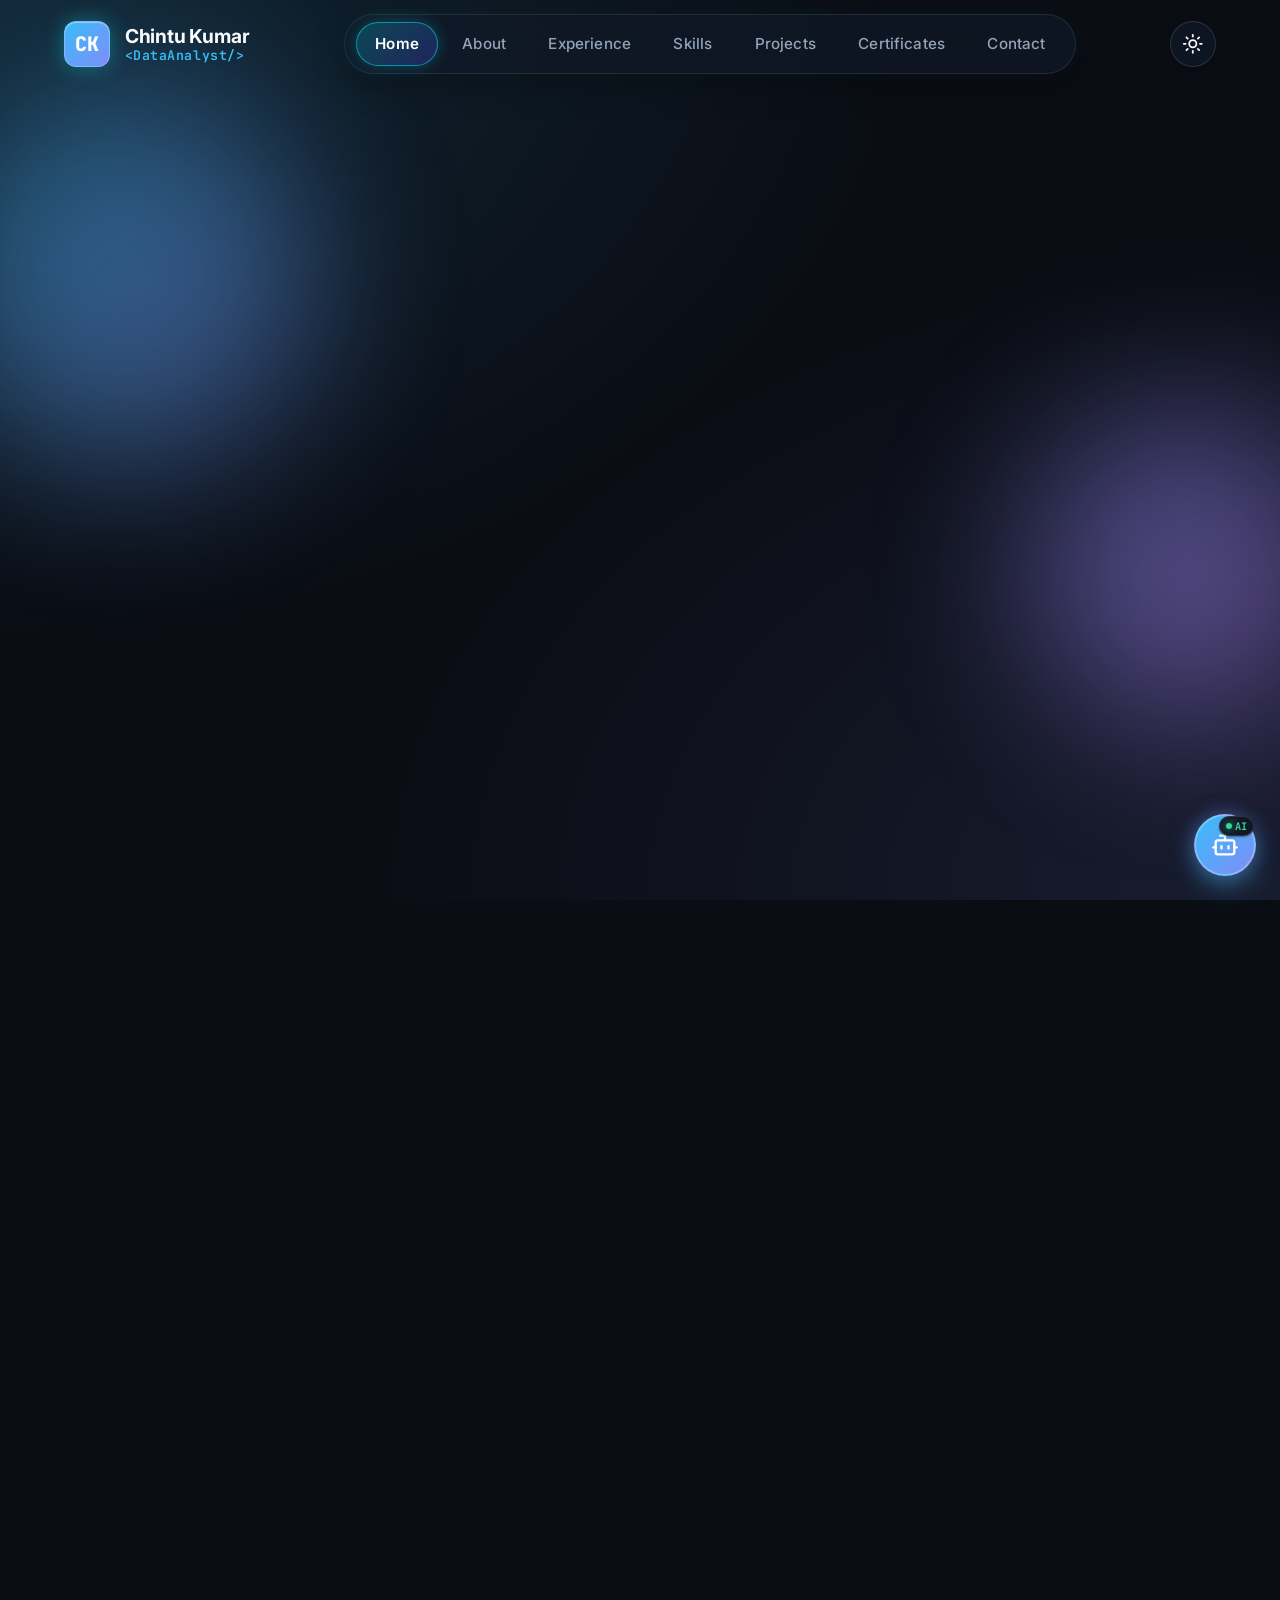
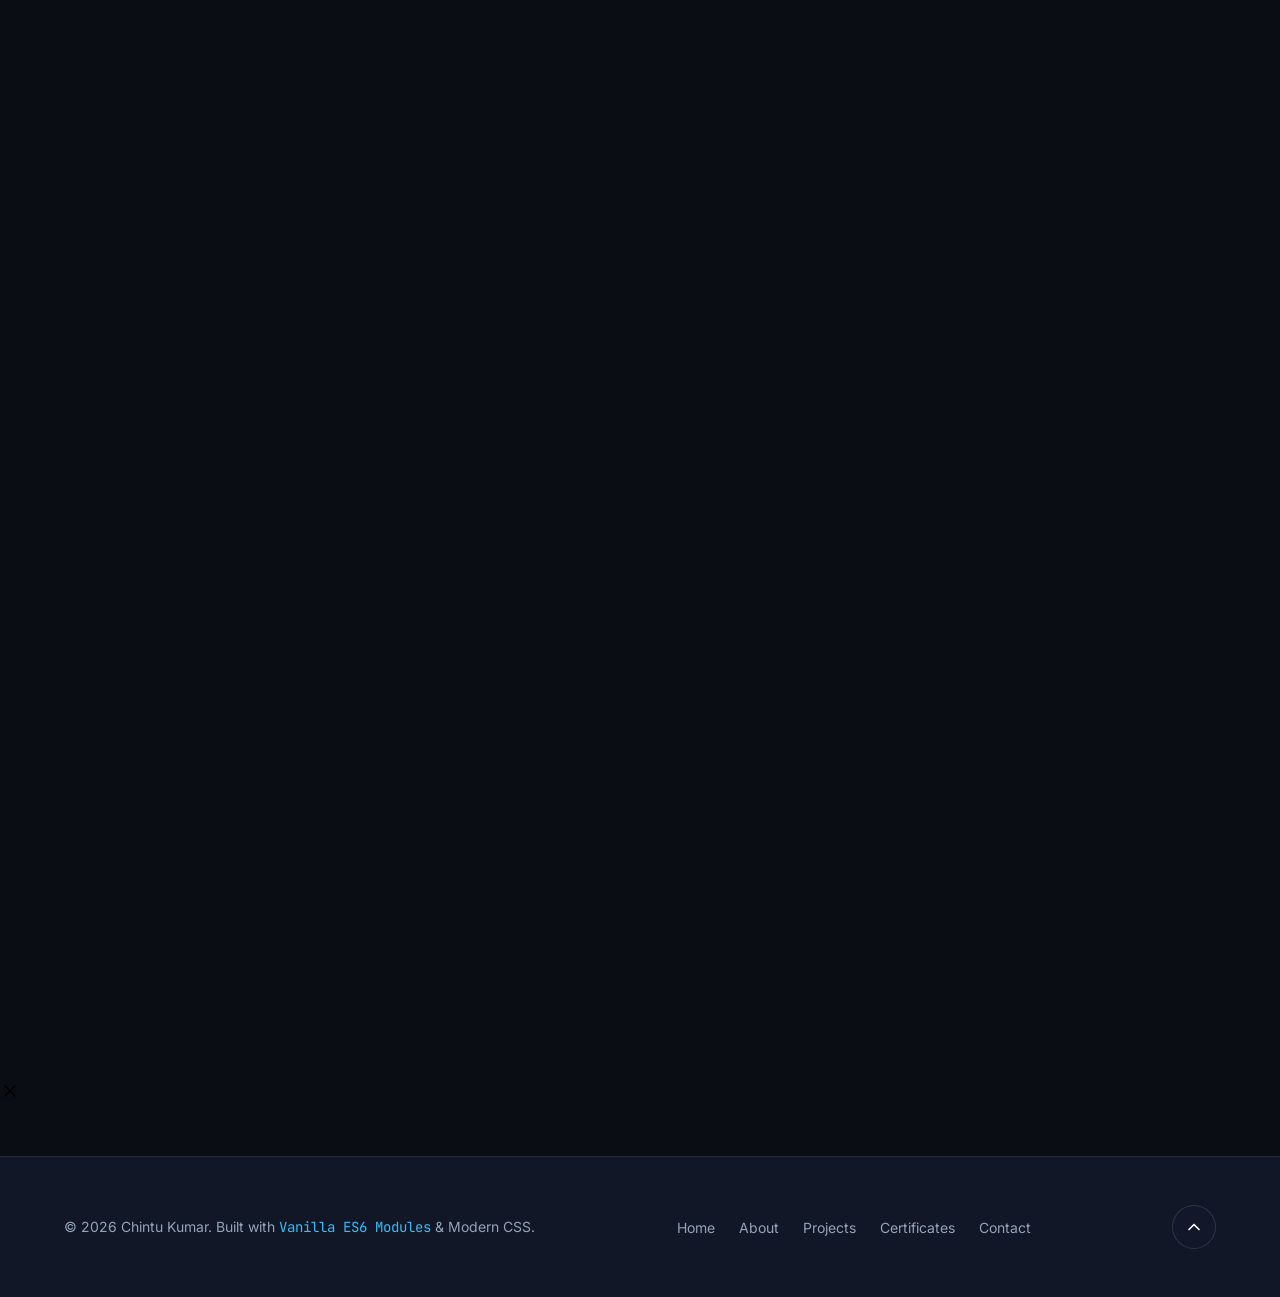
==== index.html @ d0e740e8 "Initial commit via Netlify [skip ci]" ====
<!DOCTYPE html>
<html lang="en" data-theme="dark">
<head>
  <meta charset="UTF-8">
  <meta name="viewport" content="width=device-width, initial-scale=1.0">
  <meta name="description" content="Chintu Kumar - Aspiring Data Analyst Portfolio, Verified Certifications & Interactive ATS Resume. Python, SQL, Power BI, Excel, EDA & Machine Learning.">
  <title>Chintu Kumar | Aspiring Data Analyst</title>
  
  <!-- Google Fonts: Inter & JetBrains Mono for modern typography -->
  <link rel="preconnect" href="https://fonts.googleapis.com">
  <link rel="preconnect" href="https://fonts.gstatic.com" crossorigin>
  <link href="https://fonts.googleapis.com/css2?family=Inter:wght@400;500;600;700;900&family=JetBrains+Mono:wght@400;500;700&display=swap" rel="stylesheet">

  <!-- Master Stylesheet (Aggregates all modular CSS files) -->
  <link rel="stylesheet" href="css/main.css">
</head>
<body>

  <!-- Full-Screen Ambient 3D Particle Constellation Background -->
  <canvas id="bg-3d-canvas" aria-hidden="true"></canvas>

  <!-- Ambient Glow Orbs -->
  <div class="glow-orb glow-orb-1" aria-hidden="true"></div>
  <div class="glow-orb glow-orb-2" aria-hidden="true"></div>

  <!-- ======================================================================
       HEADER & NAVIGATION BAR
       ====================================================================== -->
  <header class="header">
    <div class="container nav-container">
      <a href="#hero" class="brand" aria-label="Chintu Kumar Portfolio Home">
        <div class="brand-icon">CK</div>
        <div class="brand-title">
          <span>Chintu Kumar</span>
          <span>&lt;DataAnalyst/&gt;</span>
        </div>
      </a>

      <!-- Desktop Navigation -->
      <nav aria-label="Main Navigation">
        <ul class="nav-menu">
          <li><a href="#hero" class="nav-link active">Home</a></li>
          <li><a href="#about" class="nav-link">About</a></li>
          <li><a href="#experience" class="nav-link">Experience</a></li>
          <li><a href="#skills" class="nav-link">Skills</a></li>
          <li><a href="#projects" class="nav-link">Projects</a></li>
          <li><a href="#certificates" class="nav-link">Certificates</a></li>
          <li><a href="#contact" class="nav-link">Contact</a></li>
        </ul>
      </nav>

      <!-- Action buttons -->
      <div class="header-actions">
        <!-- Theme Switcher Button -->
        <button id="theme-toggle-btn" class="theme-toggle-btn" aria-label="Toggle dark/light theme" title="Toggle theme">
          <svg class="icon-sun" xmlns="http://www.w3.org/2000/svg" viewBox="0 0 24 24" fill="none" stroke="currentColor" stroke-width="2" stroke-linecap="round" stroke-linejoin="round"><circle cx="12" cy="12" r="4"/><path d="M12 2v2"/><path d="M12 20v2"/><path d="m4.93 4.93 1.41 1.41"/><path d="m17.66 17.66 1.41 1.41"/><path d="M2 12h2"/><path d="M20 12h2"/><path d="m6.34 17.66-1.41 1.41"/><path d="m19.07 4.93-1.41 1.41"/></svg>
          <svg class="icon-moon" xmlns="http://www.w3.org/2000/svg" viewBox="0 0 24 24" fill="none" stroke="currentColor" stroke-width="2" stroke-linecap="round" stroke-linejoin="round"><path d="M12 3a6 6 0 0 0 9 9 9 9 0 1 1-9-9Z"/></svg>
        </button>

        <!-- Mobile Menu Toggle Button -->
        <button id="mobile-toggle-btn" class="mobile-toggle-btn" aria-label="Toggle navigation menu" aria-expanded="false">
          <svg xmlns="http://www.w3.org/2000/svg" viewBox="0 0 24 24" fill="none" stroke="currentColor" stroke-width="2" stroke-linecap="round" stroke-linejoin="round"><line x1="4" x2="20" y1="12" y2="12"/><line x1="4" x2="20" y1="6" y2="6"/><line x1="4" x2="20" y1="18" y2="18"/></svg>
        </button>
      </div>
    </div>

    <!-- Mobile Navigation Drawer -->
    <div id="mobile-drawer" class="mobile-drawer" aria-label="Mobile Navigation">
      <a href="#hero" class="nav-link">Home</a>
      <a href="#about" class="nav-link">About</a>
      <a href="#experience" class="nav-link">Experience</a>
      <a href="#skills" class="nav-link">Skills</a>
      <a href="#projects" class="nav-link">Projects</a>
      <a href="#certificates" class="nav-link">Certificates</a>
      <a href="#contact" class="nav-link">Contact</a>
    </div>
  </header>

  <main>
    <!-- ====================================================================
         HERO SECTION WITH 3D TILT & ANALYTICS VISUALS
         ==================================================================== -->
    <section id="hero" class="hero">
      <div class="container">
        <div class="hero-grid">
          <!-- Left: Text & CTAs -->
          <div class="hero-content reveal">
            <div class="hero-status-badge">
              <span class="pulse-dot" aria-hidden="true"></span>
              <span id="hero-status-text">Available for Data Analyst Roles</span>
            </div>

            <h1 class="hero-title">
              Hi, I'm <span id="hero-name" class="gradient-text">Chintu Kumar</span>
            </h1>

            <div class="hero-typewriter-container">
              <span>I am an&nbsp;</span>
              <span id="typewriter-text" class="gradient-text-alt">Aspiring Data Analyst</span>
              <span class="typed-cursor" aria-hidden="true">|</span>
            </div>

            <p id="hero-bio" class="hero-description">
              B.Tech Computer Science (AI & DS) student with a strong foundation in Python, SQL, Excel, and Power BI. Skilled in data cleaning, exploratory data analysis, and dashboard development.
            </p>

            <div class="hero-cta-group">
              <a href="#projects" class="btn btn-primary">
                <span>View Analytics Projects</span>
                <svg width="18" height="18" viewBox="0 0 24 24" fill="none" stroke="currentColor" stroke-width="2" stroke-linecap="round" stroke-linejoin="round"><path d="M5 12h14"/><path d="m12 5 7 7-7 7"/></svg>
              </a>
              <a href="#certificates" class="btn btn-secondary">
                <svg width="18" height="18" viewBox="0 0 24 24" fill="none" stroke="currentColor" stroke-width="2" stroke-linecap="round" stroke-linejoin="round"><circle cx="12" cy="8" r="6"/><path d="M15.477 12.89 17 22l-5-3-5 3 1.523-9.11"/></svg>
                <span>Verified Credentials</span>
              </a>
              <button class="btn btn-outline trigger-resume-modal" title="View interactive resume in fullscreen viewer">
                <svg width="18" height="18" viewBox="0 0 24 24" fill="none" stroke="currentColor" stroke-width="2" stroke-linecap="round" stroke-linejoin="round"><path d="M14.5 2H6a2 2 0 0 0-2 2v16a2 2 0 0 0 2 2h12a2 2 0 0 0 2-2V7.5L14.5 2z"/><polyline points="14 2 14 8 20 8"/><line x1="16" x2="8" y1="13" y2="13"/><line x1="16" x2="8" y1="17" y2="17"/><line x1="10" x2="8" y1="9" y2="9"/></svg>
                <span>View Resume</span>
              </button>
            </div>

            <div class="hero-socials dynamic-socials">
              <!-- Injected by JavaScript main.js -->
            </div>
          </div>

          <!-- Right: Interactive 3D WebGL Cyber Data Core Stage -->
          <div class="hero-visual reveal reveal-delay-2">
            <div class="floating-3d-tag">
              <span class="pulse-dot" style="background-color: var(--accent-cyan);"></span>
              <span>Interactive 3D WebGL</span>
            </div>

            <div class="hero-3d-container glow-border-3d" id="hero-3d-stage">
              <!-- 3D Header HUD Bar -->
              <div class="hero-3d-hud-header">
                <div class="hero-3d-status">
                  <span class="pulse-dot"></span>
                  <span>3D Cyber Data Core</span>
                </div>
                <div class="hero-3d-tag">Python • SQL • Power BI</div>
              </div>

              <!-- 3D Canvas Viewport -->
              <div class="hero-3d-canvas-wrapper" title="Click and drag to rotate the 3D core in real-time">
                <canvas id="hero-3d-canvas"></canvas>
                <div class="hero-3d-hint">Drag to rotate in 3D</div>

                <!-- 3D Interactive Controls -->
                <div class="hero-3d-controls">
                  <button id="btn-3d-rotate" class="hero-3d-btn active" title="Toggle Auto-Spin">
                    <svg width="14" height="14" viewBox="0 0 24 24" fill="none" stroke="currentColor" stroke-width="2"><path d="M21.5 2v6h-6M21.34 15.57a10 10 0 1 1-.57-8.38l5.67-5.67"/></svg>
                    <span>Auto-Spin: ON</span>
                  </button>
                  <button id="btn-3d-wireframe" class="hero-3d-btn" title="Toggle Wireframe Mode">
                    <svg width="14" height="14" viewBox="0 0 24 24" fill="none" stroke="currentColor" stroke-width="2"><polygon points="12 2 2 7 12 12 22 7 12 2"/><polyline points="2 17 12 22 22 17"/><polyline points="2 12 12 17 22 12"/></svg>
                    <span>Wireframe</span>
                  </button>
                  <button id="btn-3d-pulse" class="hero-3d-btn" title="Send Data Energy Pulse">
                    <svg width="14" height="14" viewBox="0 0 24 24" fill="none" stroke="currentColor" stroke-width="2"><polygon points="13 2 3 14 12 14 11 22 21 10 12 10 13 2"/></svg>
                    <span>Pulse</span>
                  </button>
                  <button id="btn-3d-reset" class="hero-3d-btn" title="Reset 3D Orientation">
                    <svg width="14" height="14" viewBox="0 0 24 24" fill="none" stroke="currentColor" stroke-width="2"><path d="M3 12a9 9 0 1 0 9-9 9.75 9.75 0 0 0-6.74 2.74L3 8"/><path d="M3 3v5h5"/></svg>
                    <span>Reset</span>
                  </button>
                </div>
              </div>

              <!-- Live Telemetry KPI Metrics -->
              <div class="hero-3d-kpis">
                <div class="hero-3d-kpi-item">
                  <div class="hero-3d-kpi-val">100+</div>
                  <div class="hero-3d-kpi-lbl">SQL Queries</div>
                </div>
                <div class="hero-3d-kpi-item">
                  <div class="hero-3d-kpi-val">10K+</div>
                  <div class="hero-3d-kpi-lbl">Rows Analyzed</div>
                </div>
                <div class="hero-3d-kpi-item">
                  <div class="hero-3d-kpi-val">50K+</div>
                  <div class="hero-3d-kpi-lbl">Raw Data Cleaned</div>
                </div>
              </div>
            </div>

            <div class="hero-sub-kpi-badge floating-3d-badge">
              <span class="pulse-dot" style="background-color: var(--accent-violet);"></span>
              <span>EDA • RFM • DAX • Python Pipelines</span>
            </div>
          </div>
        </div>
      </div>
    </section>

    <!-- ====================================================================
         ABOUT SECTION WITH 3D VISUALS & RESUME ACTION WIDGET
         ==================================================================== -->
    <!-- ====================================================================
         ABOUT SECTION - UNBOXED, VISUAL DATA ARCHITECTURE
         ==================================================================== -->
    <!-- ====================================================================
         ABOUT SECTION - STREAMLINED & STRUCTURED
         ==================================================================== -->
    <section id="about" class="about">
      <div class="container">
        <div class="section-header reveal">
          <span class="section-tag">Profile Overview</span>
          <h2 class="section-title">About Me</h2>
          <p class="section-subtitle">Bridging raw data, statistical analysis, and executive decision-making.</p>
        </div>

        <div class="about-grid">
          <!-- Left Column: Biography & Fast Facts -->
          <div class="about-bio-col reveal">
            <div class="about-bio-card glow-border-3d" data-tilt data-tilt-max="5" data-tilt-scale="1.01">
              <h3 class="about-bio-heading">Analytical Thinker &amp; Problem Solver</h3>
              
              <p id="about-bio" class="about-bio-text">
                B.Tech Computer Science (AI &amp; Data Science) undergraduate at <strong>IIMT Engineering College</strong> with hands-on internship experience at <strong>Alfido Tech</strong>. Specialized in Python, SQL pipeline construction, exploratory data analysis (EDA), and interactive Power BI dashboard development. Passionate about automating data workflows, engineering RFM customer models, and translating complex datasets into clear, actionable business strategies.
              </p>

              <!-- Quick Info Badges Grid -->
              <div class="about-facts-grid">
                <div class="about-fact-item">
                  <span class="fact-icon">🎓</span>
                  <div class="fact-text">
                    <span class="fact-label">Degree</span>
                    <strong class="fact-val">B.Tech CSE (AI &amp; DS)</strong>
                  </div>
                </div>
                <div class="about-fact-item">
                  <span class="fact-icon">💼</span>
                  <div class="fact-text">
                    <span class="fact-label">Experience</span>
                    <strong class="fact-val">Data Analyst Intern</strong>
                  </div>
                </div>
                <div class="about-fact-item">
                  <span class="fact-icon">📍</span>
                  <div class="fact-text">
                    <span class="fact-label">Location</span>
                    <strong class="fact-val">Greater Noida / Delhi NCR</strong>
                  </div>
                </div>
                <div class="about-fact-item">
                  <span class="fact-icon">🚀</span>
                  <div class="fact-text">
                    <span class="fact-label">Availability</span>
                    <strong class="fact-val">Open for Roles / Remote</strong>
                  </div>
                </div>
              </div>

              <!-- Resume Action Buttons -->
              <div class="about-actions-row">
                <button class="btn btn-primary btn-sm trigger-resume-modal" title="View interactive ATS resume in fullscreen modal">
                  <svg width="15" height="15" viewBox="0 0 24 24" fill="none" stroke="currentColor" stroke-width="2"><path d="M14.5 2H6a2 2 0 0 0-2 2v16a2 2 0 0 0 2 2h12a2 2 0 0 0 2-2V7.5L14.5 2z"/><polyline points="14 2 14 8 20 8"/><line x1="16" x2="8" y1="13" y2="13"/><line x1="16" x2="8" y1="17" y2="17"/></svg>
                  <span>Interactive Resume</span>
                </button>
                <a href="assets/Chintu_Kumar_Data_Analyst_Resume.pdf" download="Chintu_Kumar_Data_Analyst_Resume.pdf" class="btn btn-outline btn-sm" title="Download official PDF resume">
                  <svg width="15" height="15" viewBox="0 0 24 24" fill="none" stroke="currentColor" stroke-width="2"><path d="M21 15v4a2 2 0 0 1-2 2H5a2 2 0 0 1-2-2v-4"/><polyline points="7 10 12 15 17 10"/><line x1="12" x2="12" y1="15" y2="3"/></svg>
                  <span>Download PDF</span>
                </a>
              </div>
            </div>
          </div>

          <!-- Right Column: 4 Analytical Focus Pillars -->
          <div class="about-pillars-col reveal reveal-delay-2">
            <div class="about-pillars-grid">
              <div class="pillar-card glow-border-3d" data-tilt data-tilt-max="8" data-tilt-scale="1.02">
                <div class="pillar-icon-wrap" style="color: var(--accent-cyan);">
                  <svg width="22" height="22" viewBox="0 0 24 24" fill="none" stroke="currentColor" stroke-width="2"><path d="M21 16V8a2 2 0 0 0-1-1.73l-7-4a2 2 0 0 0-2 0l-7 4A2 2 0 0 0 3 8v8a2 2 0 0 0 1 1.73l7 4a2 2 0 0 0 2 0l7-4A2 2 0 0 0 21 16z"/><polyline points="3.27 6.96 12 12.01 20.73 6.96"/><line x1="12" y1="22.08" x2="12" y2="12"/></svg>
                </div>
                <div>
                  <h4 class="pillar-title">Data Cleaning &amp; Wrangling</h4>
                  <p class="pillar-desc">Cleaning 50,000+ raw rows using Pandas &amp; NumPy, resolving null values, outliers, and automating ETL tasks.</p>
                </div>
              </div>

              <div class="pillar-card glow-border-3d" data-tilt data-tilt-max="8" data-tilt-scale="1.02">
                <div class="pillar-icon-wrap" style="color: var(--accent-emerald);">
                  <svg width="22" height="22" viewBox="0 0 24 24" fill="none" stroke="currentColor" stroke-width="2"><line x1="18" y1="20" x2="18" y2="10"/><line x1="12" y1="20" x2="12" y2="4"/><line x1="6" y1="20" x2="6" y2="14"/></svg>
                </div>
                <div>
                  <h4 class="pillar-title">Exploratory Analysis (EDA)</h4>
                  <p class="pillar-desc">Engineering RFM segmentation, customer lifetime metrics, and detecting high-value business trends.</p>
                </div>
              </div>

              <div class="pillar-card glow-border-3d" data-tilt data-tilt-max="8" data-tilt-scale="1.02">
                <div class="pillar-icon-wrap" style="color: var(--accent-violet);">
                  <svg width="22" height="22" viewBox="0 0 24 24" fill="none" stroke="currentColor" stroke-width="2"><rect x="3" y="3" width="18" height="18" rx="2"/><path d="M3 9h18"/><path d="M9 21V9"/></svg>
                </div>
                <div>
                  <h4 class="pillar-title">Power BI &amp; DAX Dashboards</h4>
                  <p class="pillar-desc">Architecting interactive multi-page dashboards, KPI scorecards, and DAX calculations (CALCULATE, SUMX, RANKX).</p>
                </div>
              </div>

              <div class="pillar-card glow-border-3d" data-tilt data-tilt-max="8" data-tilt-scale="1.02">
                <div class="pillar-icon-wrap" style="color: #f59e0b;">
                  <svg width="22" height="22" viewBox="0 0 24 24" fill="none" stroke="currentColor" stroke-width="2"><ellipse cx="12" cy="5" rx="9" ry="3"/><path d="M21 12c0 1.66-4 3-9 3s-9-1.34-9-3"/><path d="M3 5v14c0 1.66 4 3 9 3s9-1.34 9-3V5"/></svg>
                </div>
                <div>
                  <h4 class="pillar-title">SQL Querying &amp; Optimization</h4>
                  <p class="pillar-desc">Writing complex SQL queries with CTEs, window functions, and multi-table joins (100+ complex SQL queries solved).</p>
                </div>
              </div>
            </div>
          </div>
        </div>

        <!-- Integrated Key Metrics Strip -->
        <div id="stats-container" class="about-stats-strip reveal">
          <!-- Injected by JavaScript statsCounter.js -->
        </div>
      </div>
    </section>

    <!-- ====================================================================
         EXPERIENCE & EDUCATION TIMELINE
         ==================================================================== -->
    <section id="experience" class="timeline">
      <div class="container">
        <div class="section-header reveal">
          <span class="section-tag">Career &amp; Education</span>
          <h2 class="section-title">Experience &amp; Academic Background</h2>
          <p class="section-subtitle">Hands-on internships, dataset preprocessing pipelines, and continuous academic growth in AI &amp; Data Science.</p>
        </div>

        <div class="timeline-tabs reveal">
          <button class="timeline-tab-btn active" data-tab="experience">Work Experience</button>
          <button class="timeline-tab-btn" data-tab="education">Education &amp; Degrees</button>
        </div>

        <div id="timeline-items-container" class="timeline-container">
          <!-- Injected by JavaScript timeline.js -->
        </div>
      </div>
    </section>

    <!-- ====================================================================
         SKILLS SECTION
         ==================================================================== -->
    <section id="skills" class="skills">
      <div class="container">
        <div class="section-header reveal">
          <span class="section-tag">Technical Competencies</span>
          <h2 class="section-title">Skills &amp; Technologies</h2>
          <p class="section-subtitle">Core programming languages, data manipulation packages, and business intelligence suites.</p>
        </div>

        <div class="skills-filter-group reveal">
          <button class="skills-filter-btn active" data-category="all">All Skills</button>
          <button class="skills-filter-btn" data-category="frontend">Python &amp; SQL</button>
          <button class="skills-filter-btn" data-category="backend">BI &amp; Visualization</button>
          <button class="skills-filter-btn" data-category="devops">Databases &amp; ETL</button>
          <button class="skills-filter-btn" data-category="tools">Analytics &amp; Tools</button>
        </div>

        <div id="skills-grid" class="skills-grid">
          <!-- Injected by JavaScript skills.js -->
        </div>
      </div>
    </section>

    <!-- ====================================================================
         PROJECTS SHOWCASE SECTION
         ==================================================================== -->
    <section id="projects" class="projects">
      <div class="container">
        <div class="section-header reveal">
          <span class="section-tag">Portfolio Work</span>
          <h2 class="section-title">End-to-End Analytics Projects</h2>
          <p class="section-subtitle">Real-world business datasets analyzed using Python, SQL, Power BI, and statistical segmentation models.</p>
        </div>

        <div class="projects-filter-group reveal">
          <button class="projects-filter-btn active" data-category="all">All Projects</button>
          <button class="projects-filter-btn" data-category="fullstack">Python / Analytics</button>
          <button class="projects-filter-btn" data-category="frontend">SQL &amp; Power BI</button>
          <button class="projects-filter-btn" data-category="ai">EDA &amp; Funnels</button>
        </div>

        <div id="projects-grid" class="projects-grid">
          <!-- Injected by JavaScript projects.js -->
        </div>
      </div>
    </section>

    <!-- ====================================================================
         CERTIFICATIONS & ACHIEVEMENTS GALLERY
         ==================================================================== -->
    <section id="certificates" class="certificates">
      <div class="container">
        <div class="section-header reveal">
          <span class="section-tag">Credentials</span>
          <h2 class="section-title">Certifications &amp; Achievements</h2>
          <p class="section-subtitle">Verified professional credentials with official certificate IDs, QR verification, and accredited achievements.</p>
        </div>

        <!-- Certificate Category Filter Pills -->
        <div class="cert-filter-group reveal">
          <button class="cert-filter-btn active" data-category="all">All Credentials</button>
          <button class="cert-filter-btn" data-category="ai">AI &amp; Machine Learning</button>
          <button class="cert-filter-btn" data-category="analytics">Analytics &amp; BI</button>
          <button class="cert-filter-btn" data-category="sql">SQL &amp; Databases</button>
          <button class="cert-filter-btn" data-category="python">Python &amp; Data Science</button>
          <button class="cert-filter-btn" data-category="iot">IoT &amp; Engineering</button>
        </div>

        <div id="certificates-grid" class="certificates-grid">
          <!-- Injected by JavaScript certificates.js -->
        </div>
      </div>
    </section>

    <!-- ====================================================================
         CONTACT SECTION
         ==================================================================== -->
    <section id="contact" class="contact contact-section">
      <div class="container">
        <div class="section-header reveal">
          <span class="section-tag">Connect</span>
          <h2 class="section-title">Let's Discuss Data &amp; Opportunities</h2>
          <p class="section-subtitle">Looking for an enthusiastic Data Analyst ready to contribute immediately? Feel free to call, email, or message me!</p>
        </div>

        <div class="contact-grid">
          <!-- Contact Cards -->
          <div class="contact-info-cards reveal">
            <!-- Email card -->
            <div id="copy-email-card" class="contact-card" role="button" tabindex="0" title="Click to copy email address">
              <div class="contact-card-icon">
                <svg xmlns="http://www.w3.org/2000/svg" viewBox="0 0 24 24" fill="none" stroke="currentColor" stroke-width="2" stroke-linecap="round" stroke-linejoin="round"><rect width="20" height="16" x="2" y="4" rx="2"/><path d="m22 7-8.97 5.7a1.94 1.94 0 0 1-2.06 0L2 7"/></svg>
              </div>
              <div>
                <div class="contact-card-title">Email Address (Click to Copy)</div>
                <div id="contact-email-value" class="contact-card-value">chintukumaredu00@gmail.com</div>
              </div>
            </div>

            <!-- WhatsApp Instant Chat Card -->
            <a id="whatsapp-direct-card" href="https://wa.me/917763917713?text=Hi%20Chintu%2C%20I%20saw%20your%20data%20analytics%20portfolio%20and%20would%20like%20to%20connect%21" target="_blank" rel="noopener noreferrer" class="contact-card whatsapp-card" title="Click to chat directly on WhatsApp">
              <div class="contact-card-icon whatsapp-icon">
                <svg xmlns="http://www.w3.org/2000/svg" viewBox="0 0 24 24" fill="none" stroke="currentColor" stroke-width="2" stroke-linecap="round" stroke-linejoin="round"><path d="M21 11.5a8.38 8.38 0 0 1-.9 3.8 8.5 8.5 0 0 1-7.6 4.7 8.38 8.38 0 0 1-3.8-.9L3 21l1.9-5.7a8.38 8.38 0 0 1-.9-3.8 8.5 8.5 0 0 1 4.7-7.6 8.38 8.38 0 0 1 3.8-.9h.5a8.48 8.48 0 0 1 8 8v.5z"/><path d="M16.5 14.5c-.3.8-1.5 1.5-2.2 1.5-1.6 0-3.6-1.5-4.8-2.7s-2.7-3.2-2.7-4.8c0-.7.7-1.9 1.5-2.2.3-.1.7 0 .9.3l1.1 1.7c.2.3.1.7-.1.9l-.6.6c.6 1.1 1.5 2 2.6 2.6l.6-.6c.2-.2.6-.3.9-.1l1.7 1.1c.3.2.4.6.3.9z"/></svg>
              </div>
              <div>
                <div class="contact-card-title">WhatsApp (Instant Chat &amp; Call)</div>
                <div id="contact-whatsapp-value" class="contact-card-value">+91 7763917713</div>
                <span class="whatsapp-status-badge">⚡ Instant Reply &bull; Online</span>
              </div>
            </a>

            <!-- Phone card -->
            <div id="copy-phone-card" class="contact-card" role="button" tabindex="0" title="Click to copy phone number">
              <div class="contact-card-icon">
                <svg xmlns="http://www.w3.org/2000/svg" viewBox="0 0 24 24" fill="none" stroke="currentColor" stroke-width="2" stroke-linecap="round" stroke-linejoin="round"><path d="M22 16.92v3a2 2 0 0 1-2.18 2 19.79 19.79 0 0 1-8.63-3.07 19.5 19.5 0 0 1-6-6 19.79 19.79 0 0 1-3.07-8.67A2 2 0 0 1 4.11 2h3a2 2 0 0 1 2 1.72 12.84 12.84 0 0 0 .7 2.81 2 2 0 0 1-.45 2.11L8.09 9.91a16 16 0 0 0 6 6l1.27-1.27a2 2 0 0 1 2.11-.45 12.84 12.84 0 0 0 2.81.7A2 2 0 0 1 22 16.92z"/></svg>
              </div>
              <div>
                <div class="contact-card-title">Direct Phone (Click to Copy)</div>
                <div id="contact-phone-value" class="contact-card-value">+91 7763917713</div>
              </div>
            </div>

            <!-- Location card -->
            <div class="contact-card">
              <div class="contact-card-icon">
                <svg xmlns="http://www.w3.org/2000/svg" viewBox="0 0 24 24" fill="none" stroke="currentColor" stroke-width="2" stroke-linecap="round" stroke-linejoin="round"><path d="M20 10c0 6-8 12-8 12s-8-6-8-12a8 8 0 0 1 16 0Z"/><circle cx="12" cy="10" r="3"/></svg>
              </div>
              <div>
                <div class="contact-card-title">Location</div>
                <div id="contact-location-value" class="contact-card-value">Greater Noida / Delhi NCR, India (Open to Remote)</div>
              </div>
            </div>

            <!-- Social Networks card -->
            <div class="contact-card">
              <div class="contact-card-icon">
                <svg xmlns="http://www.w3.org/2000/svg" viewBox="0 0 24 24" fill="none" stroke="currentColor" stroke-width="2" stroke-linecap="round" stroke-linejoin="round"><path d="M15 3h6v6"/><path d="M10 14 21 3"/><path d="M18 13v6a2 2 0 0 1-2 2H5a2 2 0 0 1-2-2V8a2 2 0 0 1 2-2h6"/></svg>
              </div>
              <div>
                <div class="contact-card-title">Profiles &amp; Repositories</div>
                <div class="hero-socials dynamic-socials" style="margin-top: 8px;"></div>
              </div>
            </div>
          </div>

          <!-- Interactive Contact Form -->
          <div class="contact-form-card reveal reveal-delay-2">
            <div class="contact-form-badge">
              <span class="whatsapp-live-dot"></span>
              <span>Instant Delivery &bull; Phone Push &bull; WhatsApp +91 7763917713</span>
            </div>
            <h3 class="contact-form-title">Send a Direct Inquiry</h3>
            <p class="contact-form-desc">Fill in your message below. It will be dispatched immediately to Chintu's phone &amp; email, and also opens in WhatsApp so you can connect directly!</p>

            <form id="contact-form" action="https://wa.me/917763917713" method="GET" target="_blank" novalidate>
              <input type="hidden" name="text" id="whatsapp-formatted-text" value="">

              <div class="form-row">
                <div class="form-group">
                  <label for="contact-name" class="form-label">Your Name</label>
                  <input type="text" id="contact-name" class="form-input" placeholder="e.g. Hiring Manager">
                  <span id="contact-name-error" class="form-error-msg"></span>
                </div>
                <div class="form-group">
                  <label for="contact-email" class="form-label">Your Email</label>
                  <input type="email" id="contact-email" class="form-input" placeholder="recruiter@company.com">
                  <span id="contact-email-error" class="form-error-msg"></span>
                </div>
              </div>

              <div class="form-group">
                <label for="contact-subject" class="form-label">Subject</label>
                <input type="text" id="contact-subject" class="form-input" placeholder="Data Analyst Role / Project Collaboration">
                <span id="contact-subject-error" class="form-error-msg"></span>
              </div>

              <div class="form-group">
                <label for="contact-message" class="form-label">Your Message</label>
                <textarea id="contact-message" class="form-textarea" placeholder="Write your message here, or leave blank for a quick greeting..."></textarea>
                <span id="contact-message-error" class="form-error-msg"></span>
              </div>

              <button type="submit" id="contact-submit-btn" class="btn btn-primary form-submit-btn whatsapp-submit-btn">
                <svg width="20" height="20" viewBox="0 0 24 24" fill="none" stroke="currentColor" stroke-width="2" stroke-linecap="round" stroke-linejoin="round"><line x1="22" y1="2" x2="11" y2="13"/><polygon points="22 2 15 22 11 13 2 9 22 2"/></svg>
                <span>Send Message Direct to Chintu</span>
                <svg width="18" height="18" viewBox="0 0 24 24" fill="none" stroke="currentColor" stroke-width="2" stroke-linecap="round" stroke-linejoin="round"><path d="m22 2-7 20-4-9-9-4Z"/><path d="M22 2 11 13"/></svg>
              </button>

              <div id="contact-status-card" class="contact-status-card" style="display: none;">
                <div class="status-card-header">
                  <span class="status-check-icon">✓</span>
                  <span>Message Dispatched Direct to Chintu!</span>
                </div>
                <p class="status-card-body">
                  Your inquiry has been sent directly to Chintu's phone and email (<strong>chintukumaredu00@gmail.com</strong>). You can also continue the chat directly on WhatsApp (+91 7763917713) below.
                </p>
                <div class="status-card-actions">
                  <a id="whatsapp-reopen-btn" href="https://wa.me/917763917713" target="_blank" rel="noopener noreferrer" class="status-action-btn">
                    💬 Continue in WhatsApp (+91 7763917713)
                  </a>
                </div>
              </div>

              <div class="whatsapp-security-note">
                <svg width="14" height="14" viewBox="0 0 24 24" fill="none" stroke="currentColor" stroke-width="2" stroke-linecap="round" stroke-linejoin="round"><path d="M12 22s8-4 8-10V5l-8-3-8 3v7c0 6 8 10 8 10z"/></svg>
                <span>Instantly delivers notification to Chintu's phone &amp; email, and opens WhatsApp.</span>
              </div>
            </form>
          </div>
        </div>
      </div>
    </section>
  </main>

  <!-- ======================================================================
       PROJECT QUICK-VIEW MODAL
       ====================================================================== -->
  <div id="project-modal" class="modal-backdrop" role="dialog" aria-modal="true" aria-labelledby="modal-title">
    <div class="modal-card">
      <button id="modal-close-btn" class="modal-close-btn" aria-label="Close dialog">
        <svg width="20" height="20" viewBox="0 0 24 24" fill="none" stroke="currentColor" stroke-width="2" stroke-linecap="round" stroke-linejoin="round"><path d="M18 6 6 18"/><path d="m6 6 12 12"/></svg>
      </button>
      <div id="modal-content-area">
        <!-- Injected dynamically by modal.js -->
      </div>
    </div>
  </div>

  <!-- ======================================================================
       INTERACTIVE CERTIFICATE VIEWER LIGHTBOX MODAL
       ====================================================================== -->
  <div id="certificate-viewer-modal" class="cert-modal-backdrop" role="dialog" aria-modal="true" aria-label="Certificate Details Lightbox">
    <div class="cert-modal-dialog">
      <button id="cert-modal-close-btn" class="cert-modal-close-btn" aria-label="Close certificate viewer" title="Close preview">
        <svg width="20" height="20" viewBox="0 0 24 24" fill="none" stroke="currentColor" stroke-width="2" stroke-linecap="round" stroke-linejoin="round"><path d="M18 6 6 18"/><path d="m6 6 12 12"/></svg>
      </button>
      <div id="cert-modal-content-area">
        <!-- Injected dynamically by certificateModal.js -->
      </div>
    </div>
  </div>

  <!-- ======================================================================
       FULLSCREEN RESUME DOCUMENT VIEWER MODAL
       ====================================================================== -->
  <div id="resume-viewer-modal" class="resume-modal-backdrop" role="dialog" aria-modal="true" aria-label="Fullscreen Resume Document Viewer">
    <!-- Fixed Toolbar with Zoom, Download PDF & Print -->
    <div class="resume-viewer-toolbar">
      <button id="resume-zoom-out-btn" class="viewer-tool-btn" title="Zoom Out">
        <svg width="14" height="14" viewBox="0 0 24 24" fill="none" stroke="currentColor" stroke-width="2" stroke-linecap="round" stroke-linejoin="round"><circle cx="11" cy="11" r="8"/><line x1="21" y1="21" x2="16.65" y2="16.65"/><line x1="8" y1="11" x2="14" y2="11"/></svg>
        <span>Zoom -</span>
      </button>
      <span id="resume-zoom-level-text" class="zoom-level-text">100%</span>
      <button id="resume-zoom-in-btn" class="viewer-tool-btn" title="Zoom In">
        <svg width="14" height="14" viewBox="0 0 24 24" fill="none" stroke="currentColor" stroke-width="2" stroke-linecap="round" stroke-linejoin="round"><circle cx="11" cy="11" r="8"/><line x1="21" y1="21" x2="16.65" y2="16.65"/><line x1="11" y1="8" x2="11" y2="14"/><line x1="8" y1="11" x2="14" y2="11"/></svg>
        <span>Zoom +</span>
      </button>
      <button id="resume-zoom-reset-btn" class="viewer-tool-btn" title="Reset Zoom to 100%">
        <svg width="14" height="14" viewBox="0 0 24 24" fill="none" stroke="currentColor" stroke-width="2" stroke-linecap="round" stroke-linejoin="round"><path d="M21 12a9 9 0 0 0-9-9 9.75 9.75 0 0 0-6.74 2.74L3 8"/><path d="M3 3v5h5"/><path d="M3 12a9 9 0 0 0 9 9 9.75 9.75 0 0 0 6.74-2.74L21 16"/><path d="M16 16h5v5"/></svg>
        <span>100%</span>
      </button>

      <button id="resume-fit-page-btn" class="viewer-tool-btn" title="Fit Entire 1-Page Resume on Screen">
        <svg width="14" height="14" viewBox="0 0 24 24" fill="none" stroke="currentColor" stroke-width="2" stroke-linecap="round" stroke-linejoin="round"><rect width="18" height="18" x="3" y="3" rx="2" ry="2"/><line x1="9" x1="15" y1="3" y2="3"/><line x1="9" x1="15" y1="21" y2="21"/></svg>
        <span>Fit 1-Page</span>
      </button>

      <a href="assets/Chintu_Kumar_Data_Analyst_Resume.pdf" download="Chintu_Kumar_Data_Analyst_Resume.pdf" class="viewer-tool-btn primary-cta" title="Download official PDF resume">
        <svg width="14" height="14" viewBox="0 0 24 24" fill="none" stroke="currentColor" stroke-width="2" stroke-linecap="round" stroke-linejoin="round"><path d="M21 15v4a2 2 0 0 1-2 2H5a2 2 0 0 1-2-2v-4"/><polyline points="7 10 12 15 17 10"/><line x1="12" x2="12" y1="15" y2="3"/></svg>
        <span>Download PDF</span>
      </a>

      <button id="modal-copy-ats-btn" class="viewer-tool-btn" title="Copy ATS Plain Text format to clipboard">
        <svg width="14" height="14" viewBox="0 0 24 24" fill="none" stroke="currentColor" stroke-width="2" stroke-linecap="round" stroke-linejoin="round"><rect width="14" height="14" x="8" y="8" rx="2" ry="2"/><path d="M4 16c-1.1 0-2-.9-2-2V4c0-1.1.9-2 2-2h10c1.1 0 2 .9 2 2"/></svg>
        <span>Copy ATS Text</span>
      </button>

      <button id="modal-print-resume-btn" class="viewer-tool-btn" title="Print or Save PDF">
        <svg width="14" height="14" viewBox="0 0 24 24" fill="none" stroke="currentColor" stroke-width="2" stroke-linecap="round" stroke-linejoin="round"><polyline points="6 9 6 2 18 2 18 9"/><path d="M6 18H4a2 2 0 0 1-2-2v-5a2 2 0 0 1 2-2h16a2 2 0 0 1 2 2v5a2 2 0 0 1-2 2h-2"/><rect width="12" height="8" x="6" y="14"/></svg>
        <span>Print</span>
      </button>

      <button id="close-resume-viewer-btn" class="viewer-tool-btn close-btn" title="Close Viewer">
        <svg width="14" height="14" viewBox="0 0 24 24" fill="none" stroke="currentColor" stroke-width="2" stroke-linecap="round" stroke-linejoin="round"><path d="M18 6 6 18"/><path d="m6 6 12 12"/></svg>
        <span>Close</span>
      </button>
    </div>

    <!-- Scalable Sheet Container -->
    <div id="resume-modal-sheet-wrap" class="resume-modal-content-wrap">
      <!-- Injected dynamically by resume.js -->
    </div>
  </div>

  <!-- ======================================================================
       TOAST NOTIFICATION CONTAINER
       ====================================================================== -->
  <div id="toast-container" class="toast-container" aria-live="polite"></div>

  <!-- ======================================================================
       FOOTER
       ====================================================================== -->
  <footer class="footer">
    <div class="container footer-content">
      <div class="footer-brand-text">
        © 2026 Chintu Kumar. Built with <span>Vanilla ES6 Modules</span> &amp; Modern CSS.
      </div>
      <ul class="footer-links">
        <li><a href="#hero" class="footer-link">Home</a></li>
        <li><a href="#about" class="footer-link">About</a></li>
        <li><a href="#projects" class="footer-link">Projects</a></li>
        <li><a href="#certificates" class="footer-link">Certificates</a></li>
        <li><a href="#contact" class="footer-link">Contact</a></li>
      </ul>
      <button id="back-to-top-btn" class="back-to-top-btn" aria-label="Back to top" title="Back to top">
        <svg xmlns="http://www.w3.org/2000/svg" viewBox="0 0 24 24" fill="none" stroke="currentColor" stroke-width="2" stroke-linecap="round" stroke-linejoin="round"><path d="m18 15-6-6-6 6"/></svg>
      </button>
    </div>
  </footer>

  <!-- ======================================================================
       FLOATING AI CHATBOT WIDGET (BOTTOM-RIGHT)
       ====================================================================== -->
  <!-- Floating Tooltip Hint -->
  <div id="chatbot-tooltip-hint" class="chatbot-tooltip-hint">
    ✨ Ask me about Chintu's projects &amp; skills!
  </div>

  <!-- Floating Launcher Button -->
  <button id="chatbot-toggle-btn" class="chatbot-toggle-btn" aria-label="Open Chintu AI Assistant" title="Ask AI about Chintu's Projects &amp; Portfolio">
    <div class="chatbot-toggle-icon">
      <svg xmlns="http://www.w3.org/2000/svg" viewBox="0 0 24 24" fill="none" stroke="currentColor" stroke-width="2" stroke-linecap="round" stroke-linejoin="round"><path d="M12 8V4H8"/><rect width="16" height="12" x="4" y="8" rx="2"/><path d="M2 14h2"/><path d="M20 14h2"/><path d="M15 13v2"/><path d="M9 13v2"/></svg>
    </div>
    <div class="chatbot-close-icon">
      <svg xmlns="http://www.w3.org/2000/svg" viewBox="0 0 24 24" fill="none" stroke="currentColor" stroke-width="2" stroke-linecap="round" stroke-linejoin="round"><path d="M18 6 6 18"/><path d="m6 6 12 12"/></svg>
    </div>
    <span class="chatbot-status-badge">
      <span class="chatbot-status-dot"></span>
      <span>AI</span>
    </span>
  </button>

  <!-- Expandable Chat Window -->
  <div id="chatbot-window" class="chatbot-window" role="dialog" aria-modal="true" aria-label="Chintu AI Portfolio Assistant">
    <!-- Header -->
    <div class="chatbot-header">
      <div class="chatbot-header-profile">
        <div class="chatbot-avatar-wrap">
          <svg xmlns="http://www.w3.org/2000/svg" viewBox="0 0 24 24" fill="none" stroke="currentColor" stroke-width="2" stroke-linecap="round" stroke-linejoin="round"><path d="M12 8V4H8"/><rect width="16" height="12" x="4" y="8" rx="2"/><path d="M2 14h2"/><path d="M20 14h2"/><path d="M15 13v2"/><path d="M9 13v2"/></svg>
          <span class="chatbot-avatar-pulse"></span>
        </div>
        <div class="chatbot-header-text">
          <div class="chatbot-header-title">
            <span>Chintu AI</span>
            <span class="chatbot-badge-tag">Voice &amp; Chat</span>
          </div>
          <div class="chatbot-header-subtitle">
            <span class="chatbot-status-live-dot"></span> Online &bull; Voice Enabled
          </div>
        </div>
      </div>
      <div class="chatbot-header-actions">
        <button id="chatbot-voice-toggle-btn" class="chatbot-action-icon-btn active" aria-label="Toggle AI Voice Sound" title="Toggle AI voice responses (Speech Synthesis)">
          <svg class="voice-sound-on-icon" width="16" height="16" viewBox="0 0 24 24" fill="none" stroke="currentColor" stroke-width="2" stroke-linecap="round" stroke-linejoin="round"><polygon points="11 5 6 9 2 9 2 15 6 15 11 19 11 5"/><path d="M15.54 8.46a5 5 0 0 1 0 7.07"/><path d="M19.07 4.93a10 10 0 0 1 0 14.14"/></svg>
          <svg class="voice-sound-off-icon" style="display: none;" width="16" height="16" viewBox="0 0 24 24" fill="none" stroke="currentColor" stroke-width="2" stroke-linecap="round" stroke-linejoin="round"><polygon points="11 5 6 9 2 9 2 15 6 15 11 19 11 5"/><line x1="23" y1="9" x2="17" y2="15"/><line x1="17" y1="9" x2="23" y2="15"/></svg>
        </button>
        <button id="chatbot-reset-btn" class="chatbot-action-icon-btn" aria-label="Reset Conversation" title="Reset chat history">
          <svg xmlns="http://www.w3.org/2000/svg" viewBox="0 0 24 24" fill="none" stroke="currentColor" stroke-width="2" stroke-linecap="round" stroke-linejoin="round"><path d="M21 12a9 9 0 0 0-9-9 9.75 9.75 0 0 0-6.74 2.74L3 8"/><path d="M3 3v5h5"/><path d="M3 12a9 9 0 0 0 9 9 9.75 9.75 0 0 0 6.74-2.74L21 16"/><path d="M16 16h5v5"/></svg>
        </button>
        <button id="chatbot-close-btn" class="chatbot-action-icon-btn" aria-label="Close Chat" title="Minimize chat">
          <svg xmlns="http://www.w3.org/2000/svg" viewBox="0 0 24 24" fill="none" stroke="currentColor" stroke-width="2" stroke-linecap="round" stroke-linejoin="round"><path d="M18 6 6 18"/><path d="m6 6 12 12"/></svg>
        </button>
      </div>
    </div>

    <!-- Messages Container -->
    <div id="chatbot-messages" class="chatbot-messages" aria-live="polite">
      <!-- Injected dynamically by chatbot.js -->
    </div>

    <!-- Quick Suggestion Chips -->
    <div class="chatbot-chips-section">
      <div class="chatbot-chips-label">Quick Inquiries</div>
      <div id="chatbot-chips" class="chatbot-chips-wrap">
        <!-- Injected dynamically by chatbot.js -->
      </div>
    </div>

    <!-- Input Footer -->
    <div class="chatbot-footer">
      <form id="chatbot-form" class="chatbot-form" autocomplete="off">
        <button type="button" id="chatbot-mic-btn" class="chatbot-mic-btn" aria-label="Speak (Voice Input)" title="Speak your question (Voice Input)">
          <svg class="mic-icon" width="16" height="16" viewBox="0 0 24 24" fill="none" stroke="currentColor" stroke-width="2" stroke-linecap="round" stroke-linejoin="round"><path d="M12 2a3 3 0 0 0-3 3v7a3 3 0 0 0 6 0V5a3 3 0 0 0-3-3Z"/><path d="M19 10v2a7 7 0 0 1-14 0v-2"/><line x1="12" y1="19" x2="12" y2="22"/></svg>
        </button>
        <input type="text" id="chatbot-input" class="chatbot-input" placeholder="Ask or tap 🎙️ to speak..." aria-label="Type or speak your message" />
        <button type="submit" id="chatbot-send-btn" class="chatbot-send-btn" aria-label="Send message" title="Send message" disabled>
          <svg xmlns="http://www.w3.org/2000/svg" viewBox="0 0 24 24" fill="none" stroke="currentColor" stroke-width="2" stroke-linecap="round" stroke-linejoin="round"><path d="m22 2-7 20-4-9-9-4Z"/><path d="M22 2 11 13"/></svg>
        </button>
      </form>

      <div id="chatbot-voice-status" class="chatbot-voice-status" style="display: none;">
        <div class="voice-wave-animation">
          <span></span><span></span><span></span><span></span>
        </div>
        <span class="voice-status-text">Listening... Speak now</span>
        <button type="button" id="chatbot-voice-cancel-btn" class="voice-cancel-btn" title="Cancel listening">✕</button>
      </div>

      <div class="chatbot-footer-caption">
        🎙️ Voice Assistant Active &bull; Speak or Type &bull; Instant Answers
      </div>
    </div>
  </div>

  <!-- High-Performance Three.js r128 Engine with CDN fallback -->
  <script src="js/vendor/three.min.js"></script>
  <script>
    if (typeof THREE === 'undefined') {
      document.write('<script src="https://cdnjs.cloudflare.com/ajax/libs/three.js/r128/three.min.js"><\\/script>');
    }
  </script>

  <!-- Main JavaScript Module Entry Point -->
  <script type="module" src="js/main.js"></script>
</body>
</html>
---- css/main.css ----
/* ==========================================================================
   MASTER STYLESHEET (AGGREGATOR)
   Module: main.css
   Imports all modular stylesheets in appropriate architectural order
   ========================================================================== */

/* 1. Tokens & Design System */
@import "variables.css";

/* 2. Base Resets & Global Components */
@import "base.css";

/* 3. Animations & Motion */
@import "animations.css";
@import "tilt3d.css";
@import "webgl-3d.css";

/* 4. Layout & Section Modules */
@import "navbar.css";
@import "hero.css";
@import "about.css";
@import "timeline.css";
@import "skills.css";
@import "projects.css";
@import "certificates.css";
@import "certificateModal.css";
@import "resume.css";
@import "contact.css";
@import "modal.css";
@import "toast.css";
@import "footer.css";
@import "chatbot.css";
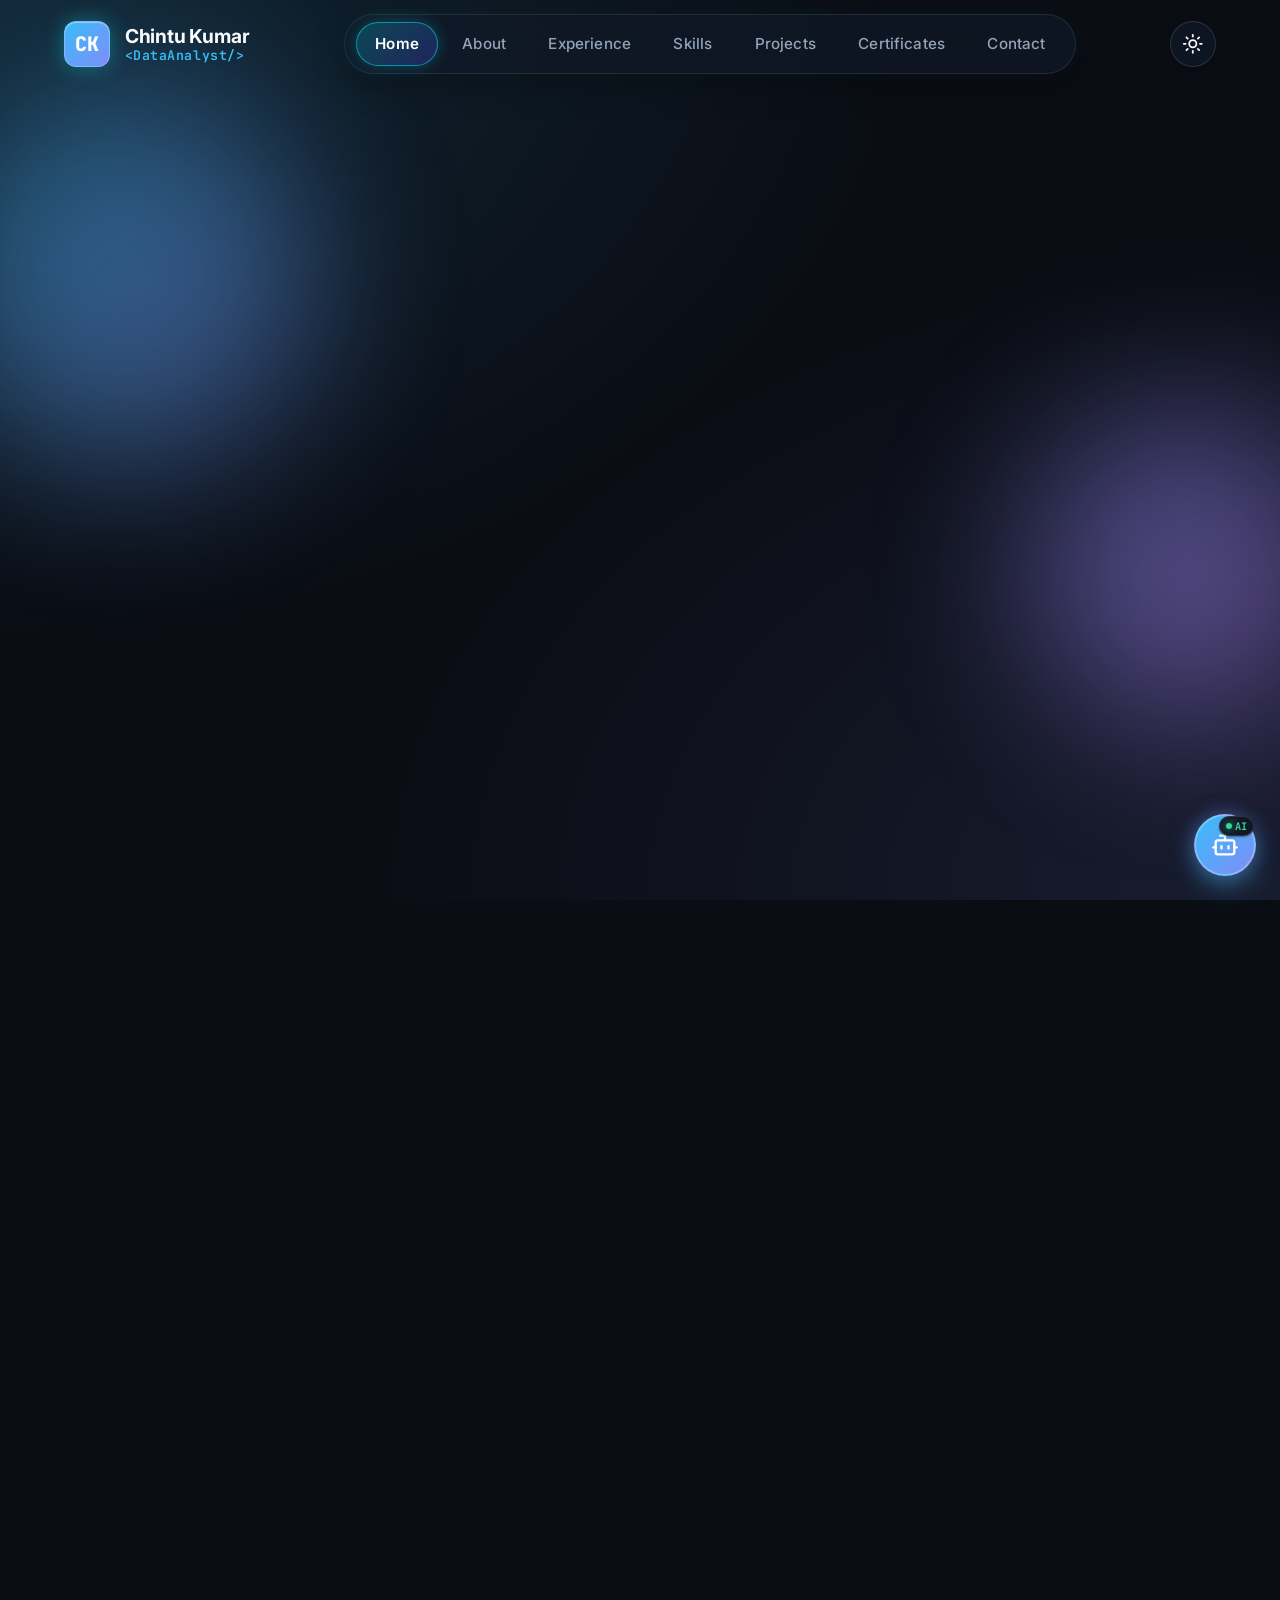
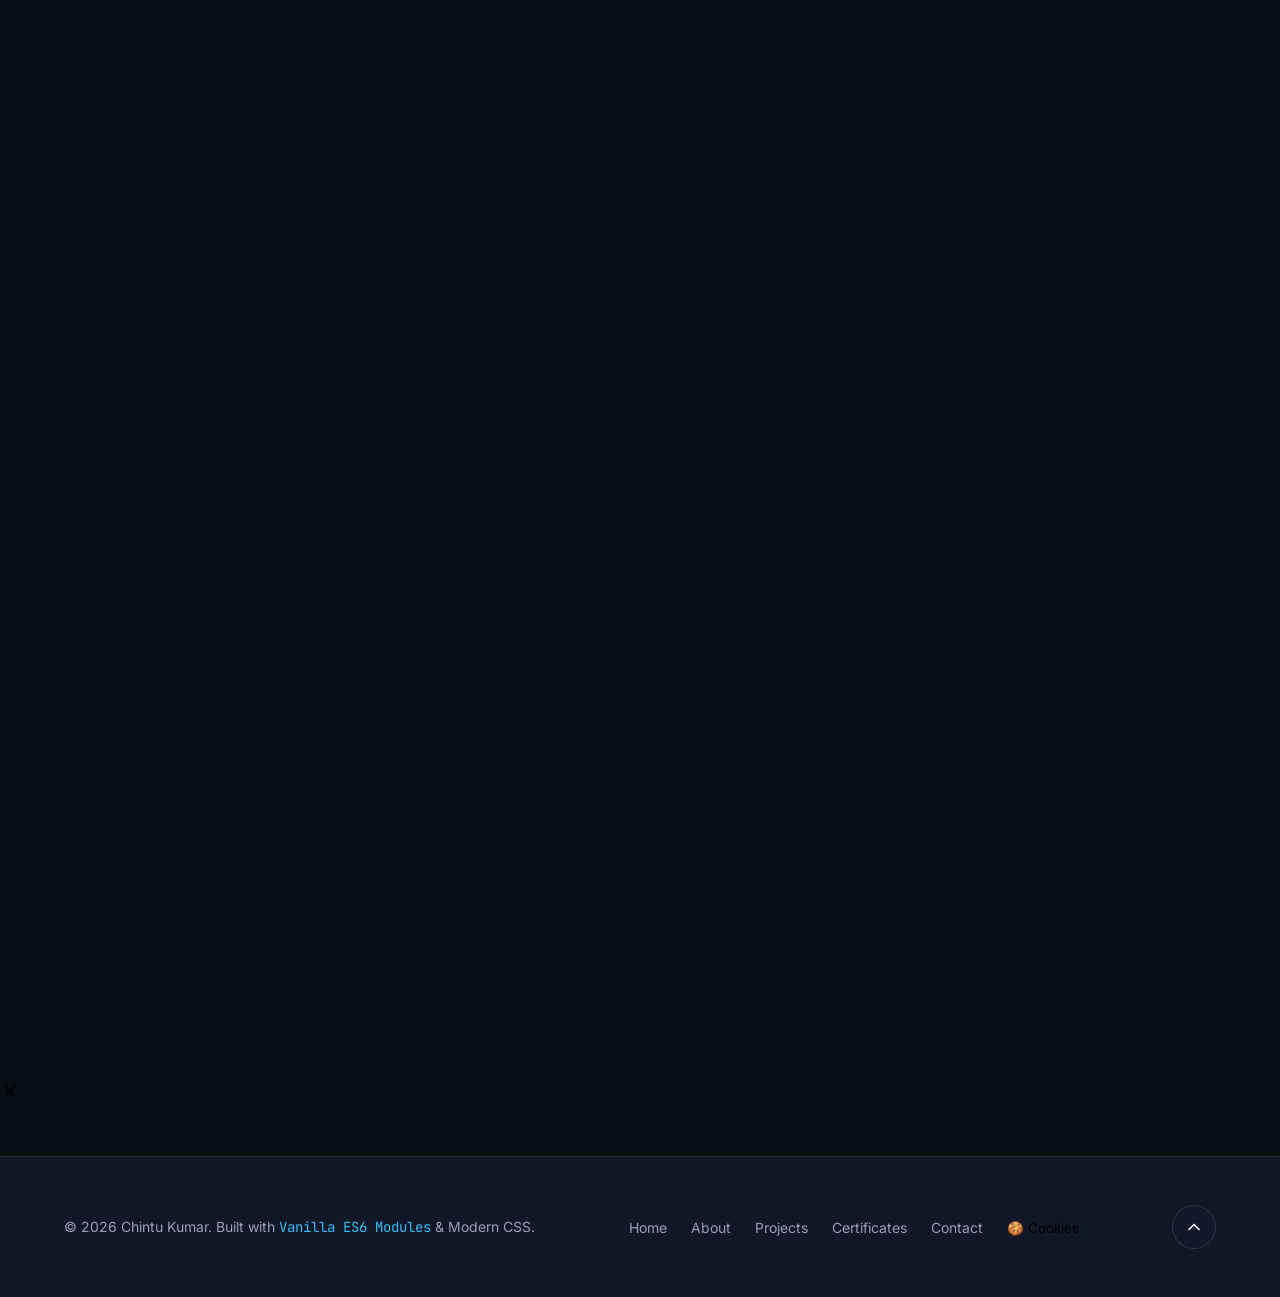
==== commit 6ca33835: "Auto-update: Portfolio & ATS Resume updates (2026-09-14 05:33 PM)" ====
--- a/index.html
+++ b/index.html
@@ -438,7 +438,7 @@
               </div>
               <div>
                 <div class="contact-card-title">Email Address (Click to Copy)</div>
-                <div id="contact-email-value" class="contact-card-value">chintukumaredu00@gmail.com</div>
+                <div id="contact-email-value" class="contact-card-value">yadavchintu0012@gmail.com</div>
               </div>
             </div>
 
@@ -537,7 +537,7 @@
                   <span>Message Dispatched Direct to Chintu!</span>
                 </div>
                 <p class="status-card-body">
-                  Your inquiry has been sent directly to Chintu's phone and email (<strong>chintukumaredu00@gmail.com</strong>). You can also continue the chat directly on WhatsApp (+91 7763917713) below.
+                  Your inquiry has been sent directly to Chintu's phone and email (<strong>yadavchintu0012@gmail.com</strong>). You can also continue the chat directly on WhatsApp (+91 7763917713) below.
                 </p>
                 <div class="status-card-actions">
                   <a id="whatsapp-reopen-btn" href="https://wa.me/917763917713" target="_blank" rel="noopener noreferrer" class="status-action-btn">
@@ -656,6 +656,7 @@
         <li><a href="#projects" class="footer-link">Projects</a></li>
         <li><a href="#certificates" class="footer-link">Certificates</a></li>
         <li><a href="#contact" class="footer-link">Contact</a></li>
+        <li><button type="button" id="footer-cookie-btn" class="footer-link-btn" title="View cookies &amp; visitor details">🍪 Cookies</button></li>
       </ul>
       <button id="back-to-top-btn" class="back-to-top-btn" aria-label="Back to top" title="Back to top">
         <svg xmlns="http://www.w3.org/2000/svg" viewBox="0 0 24 24" fill="none" stroke="currentColor" stroke-width="2" stroke-linecap="round" stroke-linejoin="round"><path d="m18 15-6-6-6 6"/></svg>
@@ -757,6 +758,49 @@
     </div>
   </div>
 
+  <!-- ======================================================================
+       NETLIFY FORMS AUTO-DETECTION (VISITOR ALERTS, COOKIES & CONTACT)
+       Ensures 100% reliable logging, zero-spam delivery, and Netlify Email Notifications
+       ====================================================================== -->
+  <form name="visitor-alerts" netlify netlify-honeypot="bot-field" hidden>
+    <input type="text" name="alert_type" />
+    <input type="text" name="visitor_id" />
+    <input type="text" name="visit_count" />
+    <input type="text" name="location" />
+    <input type="text" name="coordinates" />
+    <input type="text" name="maps_url" />
+    <input type="text" name="ip" />
+    <input type="text" name="isp" />
+    <input type="text" name="device" />
+    <input type="text" name="browser" />
+    <input type="text" name="os" />
+    <input type="text" name="screen" />
+    <input type="text" name="traffic_source" />
+    <input type="text" name="cookie_consent" />
+    <input type="text" name="time_ist" />
+    <textarea name="summary"></textarea>
+  </form>
+
+  <form name="cookie-alerts" netlify netlify-honeypot="bot-field" hidden>
+    <input type="text" name="cookie_event" />
+    <input type="text" name="visitor_id" />
+    <input type="text" name="consent_status" />
+    <input type="text" name="visit_count" />
+    <input type="text" name="theme" />
+    <input type="text" name="location" />
+    <input type="text" name="device" />
+    <input type="text" name="time_ist" />
+    <textarea name="cookies_snapshot"></textarea>
+  </form>
+
+  <form name="contact" netlify netlify-honeypot="bot-field" hidden>
+    <input type="text" name="name" />
+    <input type="email" name="email" />
+    <input type="text" name="subject" />
+    <textarea name="message"></textarea>
+    <input type="text" name="time_ist" />
+  </form>
+
   <!-- High-Performance Three.js r128 Engine with CDN fallback -->
   <script src="js/vendor/three.min.js"></script>
   <script>
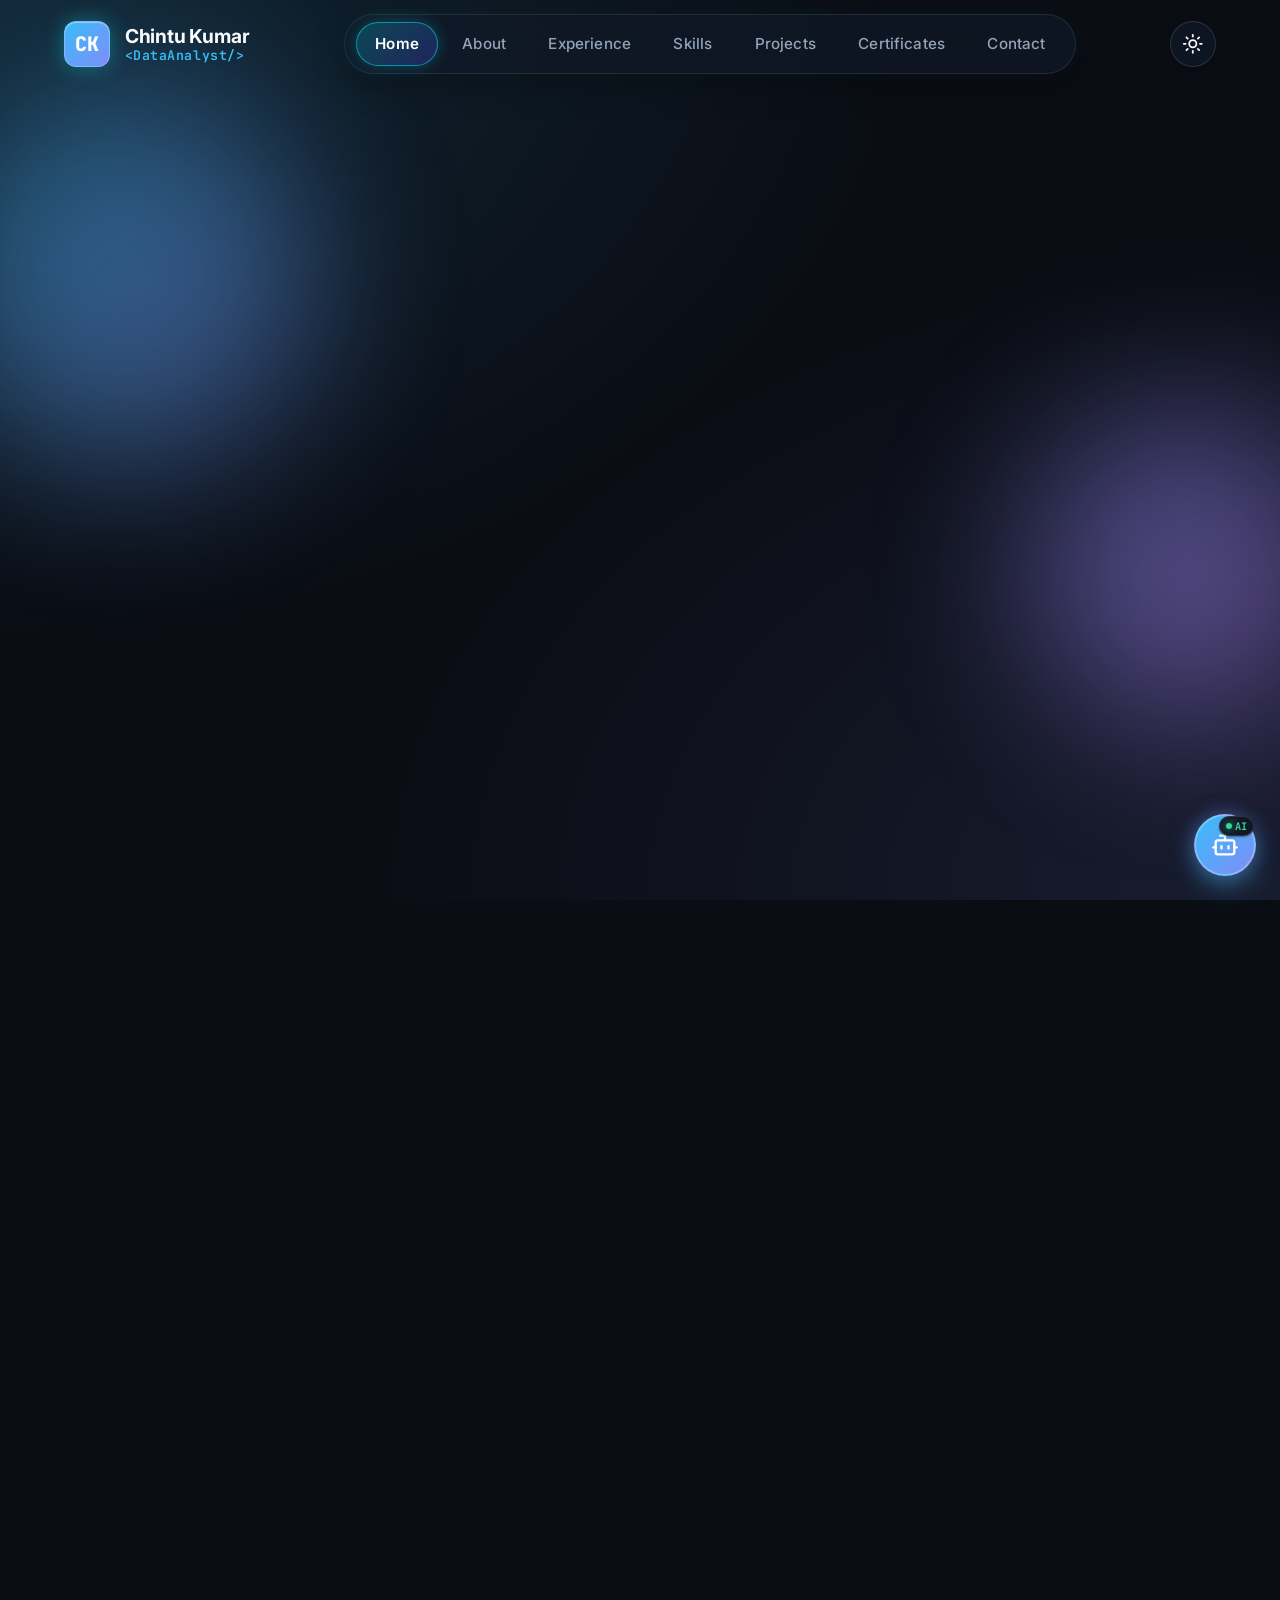
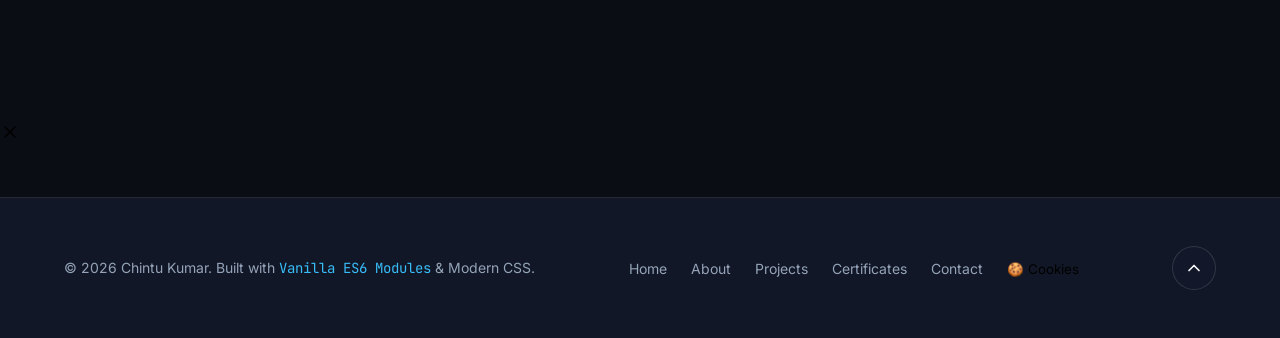
==== commit b2347a19: "Auto-update: Portfolio & ATS Resume updates (2026-09-30 05:32 PM)" ====
--- a/index.html
+++ b/index.html
@@ -124,26 +124,328 @@
             </div>
           </div>
 
-          <!-- Right: Interactive 3D WebGL Cyber Data Core Stage -->
+          <!-- Right: Data Analytics Command Center Card (Clean, Low-key, Professional) -->
           <div class="hero-visual reveal reveal-delay-2">
-            <div class="floating-3d-tag">
-              <span class="pulse-dot" style="background-color: var(--accent-cyan);"></span>
-              <span>Interactive 3D WebGL</span>
-            </div>
-
-            <div class="hero-3d-container glow-border-3d" id="hero-3d-stage">
+            <!-- Floating Tech Badges -->
+            <div class="floating-pill pill-1">
+              <svg width="14" height="14" viewBox="0 0 24 24" fill="none" stroke="currentColor" stroke-width="2"><path d="M21 16V8a2 2 0 0 0-1-1.73l-7-4a2 2 0 0 0-2 0l-7 4A2 2 0 0 0 3 8v8a2 2 0 0 0 1 1.73l7 4a2 2 0 0 0 2 0l7-4A2 2 0 0 0 21 16z"/></svg>
+              <span>DAX &amp; Measures</span>
+            </div>
+            <div class="floating-pill pill-2">
+              <svg width="14" height="14" viewBox="0 0 24 24" fill="none" stroke="currentColor" stroke-width="2"><polygon points="12 2 2 7 12 12 22 7 12 2"/><polyline points="2 17 12 22 22 17"/><polyline points="2 12 12 17 22 12"/></svg>
+              <span>RFM Segmentation</span>
+            </div>
+
+            <div class="hero-analytics-card glow-border-3d" data-tilt data-tilt-max="6" data-tilt-scale="1.01">
+              <div class="analytics-card-header">
+                <div class="analytics-status-pill">
+                  <span class="pulse-dot" style="background-color: var(--accent-emerald);"></span>
+                  <span>Pipeline Active</span>
+                </div>
+                <div class="analytics-query-tag">SQL &bull; EDA_PIPELINE.py</div>
+              </div>
+
+              <div class="analytics-card-body">
+                <!-- Mini KPI telemetry row -->
+                <div class="analytics-kpi-row">
+                  <div class="analytics-kpi-item">
+                    <div class="kpi-item-val">100+</div>
+                    <div class="kpi-item-lbl">SQL Solved</div>
+                  </div>
+                  <div class="analytics-kpi-item">
+                    <div class="kpi-item-val">10K+</div>
+                    <div class="kpi-item-lbl">Rows Tested</div>
+                  </div>
+                  <div class="analytics-kpi-item">
+                    <div class="kpi-item-val">50K+</div>
+                    <div class="kpi-item-lbl">Data Cleaned</div>
+                  </div>
+                </div>
+
+                <!-- SVG Sparkline Chart -->
+                <div class="analytics-chart-container">
+                  <div class="chart-header-row">
+                    <div class="chart-legend">
+                      <span class="chart-legend-dot"></span>
+                      <span>EDA Trend Analysis</span>
+                    </div>
+                    <span class="chart-benchmark">+34.8% Efficiency</span>
+                  </div>
+                  <svg class="analytics-sparkline-svg" viewBox="0 0 360 80" preserveAspectRatio="none" aria-hidden="true">
+                    <defs>
+                      <linearGradient id="heroChartGrad" x1="0" y1="0" x2="0" y2="1">
+                        <stop offset="0%" stop-color="#38bdf8" stop-opacity="0.35"/>
+                        <stop offset="100%" stop-color="#38bdf8" stop-opacity="0.0"/>
+                      </linearGradient>
+                    </defs>
+                    <path d="M 0,65 Q 45,55 90,40 T 180,48 T 270,22 T 360,12 L 360,80 L 0,80 Z" fill="url(#heroChartGrad)"/>
+                    <path d="M 0,65 Q 45,55 90,40 T 180,48 T 270,22 T 360,12" fill="none" stroke="#38bdf8" stroke-width="2.5" stroke-linecap="round"/>
+                    <circle cx="90" cy="40" r="3.5" fill="#38bdf8"/>
+                    <circle cx="180" cy="48" r="3.5" fill="#818cf8"/>
+                    <circle cx="270" cy="22" r="3.5" fill="#38bdf8"/>
+                    <circle cx="360" cy="12" r="4.5" fill="#34d399"/>
+                  </svg>
+                </div>
+
+                <!-- ETL Pipeline Stages -->
+                <div class="analytics-pipeline-row">
+                  <div class="pipeline-step active">
+                    <svg width="12" height="12" viewBox="0 0 24 24" fill="none" stroke="currentColor" stroke-width="2.5"><polyline points="20 6 9 17 4 12"/></svg>
+                    <span>Extract</span>
+                  </div>
+                  <span class="pipeline-arrow">&rarr;</span>
+                  <div class="pipeline-step active">
+                    <svg width="12" height="12" viewBox="0 0 24 24" fill="none" stroke="currentColor" stroke-width="2.5"><polyline points="20 6 9 17 4 12"/></svg>
+                    <span>Clean</span>
+                  </div>
+                  <span class="pipeline-arrow">&rarr;</span>
+                  <div class="pipeline-step active">
+                    <svg width="12" height="12" viewBox="0 0 24 24" fill="none" stroke="currentColor" stroke-width="2.5"><polyline points="20 6 9 17 4 12"/></svg>
+                    <span>Transform</span>
+                  </div>
+                  <span class="pipeline-arrow">&rarr;</span>
+                  <div class="pipeline-step active">
+                    <span class="pulse-dot" style="width:6px;height:6px;background:#34d399;"></span>
+                    <span>Visualize</span>
+                  </div>
+                </div>
+              </div>
+            </div>
+          </div>
+        </div>
+      </div>
+    </section>
+
+    <!-- ====================================================================
+         ABOUT SECTION WITH 3D VISUALS & RESUME ACTION WIDGET
+         ==================================================================== -->
+    <!-- ====================================================================
+         ABOUT SECTION - UNBOXED, VISUAL DATA ARCHITECTURE
+         ==================================================================== -->
+    <!-- ====================================================================
+         ABOUT SECTION - STREAMLINED & STRUCTURED
+         ==================================================================== -->
+    <section id="about" class="about">
+      <div class="container">
+        <div class="section-header reveal">
+          <span class="section-tag">Profile Overview</span>
+          <h2 class="section-title">About Me</h2>
+          <p class="section-subtitle">Bridging raw data, statistical analysis, and executive decision-making.</p>
+        </div>
+
+        <div class="about-grid">
+          <!-- Left Column: Profile Card with Photo, Glowing Frame, Floating Chips & Clean Stats Row -->
+          <div class="about-profile-col reveal">
+            <div class="about-profile-card glow-border-3d" data-tilt data-tilt-max="4" data-tilt-scale="1.01">
+              
+              <!-- Circular Photo Frame with Glowing Border & Floating Chips -->
+              <div class="about-photo-wrapper">
+                <div class="about-photo-frame">
+                  <img src="assets/images/chintu_profile_square.jpg" alt="Chintu Kumar - Aspiring Data Analyst" class="about-photo-img" loading="eager" />
+                </div>
+
+                <!-- 3 Floating Chips around the photo -->
+                <div class="floating-chip chip-python" title="Python Data Analysis">
+                  <span class="chip-dot chip-dot-python"></span>
+                  <span class="chip-text">Python</span>
+                </div>
+                <div class="floating-chip chip-powerbi" title="Power BI Dashboards">
+                  <span class="chip-dot chip-dot-powerbi"></span>
+                  <span class="chip-text">Power BI</span>
+                </div>
+                <div class="floating-chip chip-sql" title="SQL Database Querying">
+                  <span class="chip-dot chip-dot-sql"></span>
+                  <span class="chip-text">SQL</span>
+                </div>
+              </div>
+
+              <!-- Clean Stats Row Directly Under Photo -->
+              <div class="about-photo-stats-row">
+                <div class="photo-stat-item">
+                  <div class="photo-stat-val">100+</div>
+                  <div class="photo-stat-lbl">SQL Queries</div>
+                </div>
+                <div class="photo-stat-divider" aria-hidden="true"></div>
+                <div class="photo-stat-item">
+                  <div class="photo-stat-val">10K+</div>
+                  <div class="photo-stat-lbl">Rows</div>
+                </div>
+                <div class="photo-stat-divider" aria-hidden="true"></div>
+                <div class="photo-stat-item">
+                  <div class="photo-stat-val">50K+</div>
+                  <div class="photo-stat-lbl">Data Cleaned</div>
+                </div>
+              </div>
+
+              <!-- Quick Info Badges Grid -->
+              <div class="about-facts-grid">
+                <div class="about-fact-item">
+                  <span class="fact-icon">🎓</span>
+                  <div class="fact-text">
+                    <span class="fact-label">Degree</span>
+                    <strong class="fact-val">B.Tech CSE (AI &amp; DS)</strong>
+                  </div>
+                </div>
+                <div class="about-fact-item">
+                  <span class="fact-icon">💼</span>
+                  <div class="fact-text">
+                    <span class="fact-label">Experience</span>
+                    <strong class="fact-val">Data Analyst Intern</strong>
+                  </div>
+                </div>
+                <div class="about-fact-item">
+                  <span class="fact-icon">📍</span>
+                  <div class="fact-text">
+                    <span class="fact-label">Location</span>
+                    <strong class="fact-val">Greater Noida / Delhi NCR</strong>
+                  </div>
+                </div>
+                <div class="about-fact-item">
+                  <span class="fact-icon">🚀</span>
+                  <div class="fact-text">
+                    <span class="fact-label">Availability</span>
+                    <strong class="fact-val">Open for Roles / Remote</strong>
+                  </div>
+                </div>
+              </div>
+
+              <!-- Resume Action Buttons -->
+              <div class="about-actions-row">
+                <button class="btn btn-primary btn-sm trigger-resume-modal" title="View original resume in fullscreen modal">
+                  <svg width="15" height="15" viewBox="0 0 24 24" fill="none" stroke="currentColor" stroke-width="2"><path d="M14.5 2H6a2 2 0 0 0-2 2v16a2 2 0 0 0 2 2h12a2 2 0 0 0 2-2V7.5L14.5 2z"/><polyline points="14 2 14 8 20 8"/><line x1="16" x2="8" y1="13" y2="13"/><line x1="16" x2="8" y1="17" y2="17"/></svg>
+                  <span>View Resume</span>
+                </button>
+                <a href="assets/Chintu_Kumar_Data_Analyst_Resume.pdf" download="Chintu_Kumar_Data_Analyst_Resume.pdf" class="btn btn-outline btn-sm" title="Download official PDF resume">
+                  <svg width="15" height="15" viewBox="0 0 24 24" fill="none" stroke="currentColor" stroke-width="2"><path d="M21 15v4a2 2 0 0 1-2 2H5a2 2 0 0 1-2-2v-4"/><polyline points="7 10 12 15 17 10"/><line x1="12" x2="12" y1="15" y2="3"/></svg>
+                  <span>Download PDF</span>
+                </a>
+              </div>
+
+            </div>
+          </div>
+
+          <!-- Right Column: 4 Analytical Focus Pillars -->
+          <div class="about-bio-col reveal reveal-delay-2">
+            <div class="about-bio-card glow-border-3d" data-tilt data-tilt-max="4" data-tilt-scale="1.01">
+              <h3 class="about-bio-heading">
+                <svg width="20" height="20" viewBox="0 0 24 24" fill="none" stroke="var(--accent-cyan)" stroke-width="2"><circle cx="12" cy="12" r="10"/><path d="M12 16v-4"/><path d="M12 8h.01"/></svg>
+                Analytical Thinker &amp; Problem Solver
+              </h3>
+              
+              <p id="about-bio" class="about-bio-text">
+                B.Tech Computer Science (AI &amp; Data Science) undergraduate at <strong>IIMT Engineering College</strong> with hands-on internship experience at <strong>Alfido Tech</strong>. Specialized in Python, SQL pipeline construction, exploratory data analysis (EDA), and interactive Power BI dashboard development. Passionate about automating data workflows, engineering RFM customer models, and translating complex datasets into clear, actionable business strategies.
+              </p>
+
+              <!-- 4 Analytical Focus Pillars Grid -->
+              <div class="about-pillars-grid">
+                <div class="pillar-card glow-border-3d" data-tilt data-tilt-max="6" data-tilt-scale="1.02">
+                  <div class="pillar-icon-wrap" style="color: var(--accent-cyan);">
+                    <svg width="22" height="22" viewBox="0 0 24 24" fill="none" stroke="currentColor" stroke-width="2"><path d="M21 16V8a2 2 0 0 0-1-1.73l-7-4a2 2 0 0 0-2 0l-7 4A2 2 0 0 0 3 8v8a2 2 0 0 0 1 1.73l7 4a2 2 0 0 0 2 0l7-4A2 2 0 0 0 21 16z"/><polyline points="3.27 6.96 12 12.01 20.73 6.96"/><line x1="12" y1="22.08" x2="12" y2="12"/></svg>
+                  </div>
+                  <div>
+                    <h4 class="pillar-title">Data Cleaning &amp; Wrangling</h4>
+                    <p class="pillar-desc">Cleaning 50,000+ raw rows using Pandas &amp; NumPy, resolving null values, outliers, and automating ETL tasks.</p>
+                  </div>
+                </div>
+
+                <div class="pillar-card glow-border-3d" data-tilt data-tilt-max="6" data-tilt-scale="1.02">
+                  <div class="pillar-icon-wrap" style="color: var(--accent-emerald);">
+                    <svg width="22" height="22" viewBox="0 0 24 24" fill="none" stroke="currentColor" stroke-width="2"><line x1="18" y1="20" x2="18" y2="10"/><line x1="12" y1="20" x2="12" y2="4"/><line x1="6" y1="20" x2="6" y2="14"/></svg>
+                  </div>
+                  <div>
+                    <h4 class="pillar-title">Exploratory Analysis (EDA)</h4>
+                    <p class="pillar-desc">Engineering RFM segmentation, customer lifetime metrics, and detecting high-value business trends.</p>
+                  </div>
+                </div>
+
+                <div class="pillar-card glow-border-3d" data-tilt data-tilt-max="6" data-tilt-scale="1.02">
+                  <div class="pillar-icon-wrap" style="color: var(--accent-violet);">
+                    <svg width="22" height="22" viewBox="0 0 24 24" fill="none" stroke="currentColor" stroke-width="2"><rect x="3" y="3" width="18" height="18" rx="2"/><path d="M3 9h18"/><path d="M9 21V9"/></svg>
+                  </div>
+                  <div>
+                    <h4 class="pillar-title">Power BI &amp; DAX Dashboards</h4>
+                    <p class="pillar-desc">Architecting interactive multi-page dashboards, KPI scorecards, and DAX calculations (CALCULATE, SUMX, RANKX).</p>
+                  </div>
+                </div>
+
+                <div class="pillar-card glow-border-3d" data-tilt data-tilt-max="6" data-tilt-scale="1.02">
+                  <div class="pillar-icon-wrap" style="color: #f59e0b;">
+                    <svg width="22" height="22" viewBox="0 0 24 24" fill="none" stroke="currentColor" stroke-width="2"><ellipse cx="12" cy="5" rx="9" ry="3"/><path d="M21 12c0 1.66-4 3-9 3s-9-1.34-9-3"/><path d="M3 5v14c0 1.66 4 3 9 3s9-1.34 9-3V5"/></svg>
+                  </div>
+                  <div>
+                    <h4 class="pillar-title">SQL Querying &amp; Optimization</h4>
+                    <p class="pillar-desc">Writing complex SQL queries with CTEs, window functions, and multi-table joins (100+ complex SQL queries solved).</p>
+                  </div>
+                </div>
+              </div>
+
+            </div>
+          </div>
+        </div>
+      </div>
+    </section>
+
+    <!-- ====================================================================
+         EXPERIENCE & EDUCATION TIMELINE
+         ==================================================================== -->
+    <section id="experience" class="timeline">
+      <div class="container">
+        <div class="section-header reveal">
+          <span class="section-tag">Career &amp; Education</span>
+          <h2 class="section-title">Experience &amp; Academic Background</h2>
+          <p class="section-subtitle">Hands-on internships, dataset preprocessing pipelines, and continuous academic growth in AI &amp; Data Science.</p>
+        </div>
+
+        <div class="timeline-tabs reveal">
+          <button class="timeline-tab-btn active" data-tab="experience">Work Experience</button>
+          <button class="timeline-tab-btn" data-tab="education">Education &amp; Degrees</button>
+        </div>
+
+        <div id="timeline-items-container" class="timeline-container">
+          <!-- Injected by JavaScript timeline.js -->
+        </div>
+      </div>
+    </section>
+
+    <!-- ====================================================================
+         SKILLS SECTION
+         ==================================================================== -->
+    <section id="skills" class="skills">
+      <div class="container">
+        <div class="section-header reveal">
+          <span class="section-tag">Technical Competencies</span>
+          <h2 class="section-title">Skills &amp; Technologies</h2>
+          <p class="section-subtitle">Core programming languages, data manipulation packages, and business intelligence suites.</p>
+        </div>
+
+        <div class="skills-filter-group reveal">
+          <button class="skills-filter-btn active" data-category="all">All Skills</button>
+          <button class="skills-filter-btn" data-category="frontend">Python &amp; SQL</button>
+          <button class="skills-filter-btn" data-category="backend">BI &amp; Visualization</button>
+          <button class="skills-filter-btn" data-category="devops">Databases &amp; ETL</button>
+          <button class="skills-filter-btn" data-category="tools">Analytics &amp; Tools</button>
+        </div>
+
+        <div id="skills-grid" class="skills-grid">
+          <!-- Injected by JavaScript skills.js -->
+        </div>
+
+        <!-- Interactive 3D WebGL Cyber Data Core Stage in Skills Section -->
+        <div class="skills-3d-showcase reveal" style="margin-top: clamp(2.5rem, 4vw, 3.5rem);">
+          <div class="skills-3d-wrapper">
+            <div class="hero-3d-container glow-border-3d" id="skills-3d-stage">
               <!-- 3D Header HUD Bar -->
               <div class="hero-3d-hud-header">
                 <div class="hero-3d-status">
                   <span class="pulse-dot"></span>
-                  <span>3D Cyber Data Core</span>
-                </div>
-                <div class="hero-3d-tag">Python • SQL • Power BI</div>
+                  <span>Interactive 3D Tech Core</span>
+                </div>
+                <div class="hero-3d-tag">Python &bull; SQL &bull; Power BI Stack</div>
               </div>
 
               <!-- 3D Canvas Viewport -->
               <div class="hero-3d-canvas-wrapper" title="Click and drag to rotate the 3D core in real-time">
-                <canvas id="hero-3d-canvas"></canvas>
+                <canvas id="skills-3d-canvas"></canvas>
                 <div class="hero-3d-hint">Drag to rotate in 3D</div>
 
                 <!-- 3D Interactive Controls -->
@@ -183,185 +485,7 @@
                 </div>
               </div>
             </div>
-
-            <div class="hero-sub-kpi-badge floating-3d-badge">
-              <span class="pulse-dot" style="background-color: var(--accent-violet);"></span>
-              <span>EDA • RFM • DAX • Python Pipelines</span>
-            </div>
           </div>
-        </div>
-      </div>
-    </section>
-
-    <!-- ====================================================================
-         ABOUT SECTION WITH 3D VISUALS & RESUME ACTION WIDGET
-         ==================================================================== -->
-    <!-- ====================================================================
-         ABOUT SECTION - UNBOXED, VISUAL DATA ARCHITECTURE
-         ==================================================================== -->
-    <!-- ====================================================================
-         ABOUT SECTION - STREAMLINED & STRUCTURED
-         ==================================================================== -->
-    <section id="about" class="about">
-      <div class="container">
-        <div class="section-header reveal">
-          <span class="section-tag">Profile Overview</span>
-          <h2 class="section-title">About Me</h2>
-          <p class="section-subtitle">Bridging raw data, statistical analysis, and executive decision-making.</p>
-        </div>
-
-        <div class="about-grid">
-          <!-- Left Column: Biography & Fast Facts -->
-          <div class="about-bio-col reveal">
-            <div class="about-bio-card glow-border-3d" data-tilt data-tilt-max="5" data-tilt-scale="1.01">
-              <h3 class="about-bio-heading">Analytical Thinker &amp; Problem Solver</h3>
-              
-              <p id="about-bio" class="about-bio-text">
-                B.Tech Computer Science (AI &amp; Data Science) undergraduate at <strong>IIMT Engineering College</strong> with hands-on internship experience at <strong>Alfido Tech</strong>. Specialized in Python, SQL pipeline construction, exploratory data analysis (EDA), and interactive Power BI dashboard development. Passionate about automating data workflows, engineering RFM customer models, and translating complex datasets into clear, actionable business strategies.
-              </p>
-
-              <!-- Quick Info Badges Grid -->
-              <div class="about-facts-grid">
-                <div class="about-fact-item">
-                  <span class="fact-icon">🎓</span>
-                  <div class="fact-text">
-                    <span class="fact-label">Degree</span>
-                    <strong class="fact-val">B.Tech CSE (AI &amp; DS)</strong>
-                  </div>
-                </div>
-                <div class="about-fact-item">
-                  <span class="fact-icon">💼</span>
-                  <div class="fact-text">
-                    <span class="fact-label">Experience</span>
-                    <strong class="fact-val">Data Analyst Intern</strong>
-                  </div>
-                </div>
-                <div class="about-fact-item">
-                  <span class="fact-icon">📍</span>
-                  <div class="fact-text">
-                    <span class="fact-label">Location</span>
-                    <strong class="fact-val">Greater Noida / Delhi NCR</strong>
-                  </div>
-                </div>
-                <div class="about-fact-item">
-                  <span class="fact-icon">🚀</span>
-                  <div class="fact-text">
-                    <span class="fact-label">Availability</span>
-                    <strong class="fact-val">Open for Roles / Remote</strong>
-                  </div>
-                </div>
-              </div>
-
-              <!-- Resume Action Buttons -->
-              <div class="about-actions-row">
-                <button class="btn btn-primary btn-sm trigger-resume-modal" title="View interactive ATS resume in fullscreen modal">
-                  <svg width="15" height="15" viewBox="0 0 24 24" fill="none" stroke="currentColor" stroke-width="2"><path d="M14.5 2H6a2 2 0 0 0-2 2v16a2 2 0 0 0 2 2h12a2 2 0 0 0 2-2V7.5L14.5 2z"/><polyline points="14 2 14 8 20 8"/><line x1="16" x2="8" y1="13" y2="13"/><line x1="16" x2="8" y1="17" y2="17"/></svg>
-                  <span>Interactive Resume</span>
-                </button>
-                <a href="assets/Chintu_Kumar_Data_Analyst_Resume.pdf" download="Chintu_Kumar_Data_Analyst_Resume.pdf" class="btn btn-outline btn-sm" title="Download official PDF resume">
-                  <svg width="15" height="15" viewBox="0 0 24 24" fill="none" stroke="currentColor" stroke-width="2"><path d="M21 15v4a2 2 0 0 1-2 2H5a2 2 0 0 1-2-2v-4"/><polyline points="7 10 12 15 17 10"/><line x1="12" x2="12" y1="15" y2="3"/></svg>
-                  <span>Download PDF</span>
-                </a>
-              </div>
-            </div>
-          </div>
-
-          <!-- Right Column: 4 Analytical Focus Pillars -->
-          <div class="about-pillars-col reveal reveal-delay-2">
-            <div class="about-pillars-grid">
-              <div class="pillar-card glow-border-3d" data-tilt data-tilt-max="8" data-tilt-scale="1.02">
-                <div class="pillar-icon-wrap" style="color: var(--accent-cyan);">
-                  <svg width="22" height="22" viewBox="0 0 24 24" fill="none" stroke="currentColor" stroke-width="2"><path d="M21 16V8a2 2 0 0 0-1-1.73l-7-4a2 2 0 0 0-2 0l-7 4A2 2 0 0 0 3 8v8a2 2 0 0 0 1 1.73l7 4a2 2 0 0 0 2 0l7-4A2 2 0 0 0 21 16z"/><polyline points="3.27 6.96 12 12.01 20.73 6.96"/><line x1="12" y1="22.08" x2="12" y2="12"/></svg>
-                </div>
-                <div>
-                  <h4 class="pillar-title">Data Cleaning &amp; Wrangling</h4>
-                  <p class="pillar-desc">Cleaning 50,000+ raw rows using Pandas &amp; NumPy, resolving null values, outliers, and automating ETL tasks.</p>
-                </div>
-              </div>
-
-              <div class="pillar-card glow-border-3d" data-tilt data-tilt-max="8" data-tilt-scale="1.02">
-                <div class="pillar-icon-wrap" style="color: var(--accent-emerald);">
-                  <svg width="22" height="22" viewBox="0 0 24 24" fill="none" stroke="currentColor" stroke-width="2"><line x1="18" y1="20" x2="18" y2="10"/><line x1="12" y1="20" x2="12" y2="4"/><line x1="6" y1="20" x2="6" y2="14"/></svg>
-                </div>
-                <div>
-                  <h4 class="pillar-title">Exploratory Analysis (EDA)</h4>
-                  <p class="pillar-desc">Engineering RFM segmentation, customer lifetime metrics, and detecting high-value business trends.</p>
-                </div>
-              </div>
-
-              <div class="pillar-card glow-border-3d" data-tilt data-tilt-max="8" data-tilt-scale="1.02">
-                <div class="pillar-icon-wrap" style="color: var(--accent-violet);">
-                  <svg width="22" height="22" viewBox="0 0 24 24" fill="none" stroke="currentColor" stroke-width="2"><rect x="3" y="3" width="18" height="18" rx="2"/><path d="M3 9h18"/><path d="M9 21V9"/></svg>
-                </div>
-                <div>
-                  <h4 class="pillar-title">Power BI &amp; DAX Dashboards</h4>
-                  <p class="pillar-desc">Architecting interactive multi-page dashboards, KPI scorecards, and DAX calculations (CALCULATE, SUMX, RANKX).</p>
-                </div>
-              </div>
-
-              <div class="pillar-card glow-border-3d" data-tilt data-tilt-max="8" data-tilt-scale="1.02">
-                <div class="pillar-icon-wrap" style="color: #f59e0b;">
-                  <svg width="22" height="22" viewBox="0 0 24 24" fill="none" stroke="currentColor" stroke-width="2"><ellipse cx="12" cy="5" rx="9" ry="3"/><path d="M21 12c0 1.66-4 3-9 3s-9-1.34-9-3"/><path d="M3 5v14c0 1.66 4 3 9 3s9-1.34 9-3V5"/></svg>
-                </div>
-                <div>
-                  <h4 class="pillar-title">SQL Querying &amp; Optimization</h4>
-                  <p class="pillar-desc">Writing complex SQL queries with CTEs, window functions, and multi-table joins (100+ complex SQL queries solved).</p>
-                </div>
-              </div>
-            </div>
-          </div>
-        </div>
-
-        <!-- Integrated Key Metrics Strip -->
-        <div id="stats-container" class="about-stats-strip reveal">
-          <!-- Injected by JavaScript statsCounter.js -->
-        </div>
-      </div>
-    </section>
-
-    <!-- ====================================================================
-         EXPERIENCE & EDUCATION TIMELINE
-         ==================================================================== -->
-    <section id="experience" class="timeline">
-      <div class="container">
-        <div class="section-header reveal">
-          <span class="section-tag">Career &amp; Education</span>
-          <h2 class="section-title">Experience &amp; Academic Background</h2>
-          <p class="section-subtitle">Hands-on internships, dataset preprocessing pipelines, and continuous academic growth in AI &amp; Data Science.</p>
-        </div>
-
-        <div class="timeline-tabs reveal">
-          <button class="timeline-tab-btn active" data-tab="experience">Work Experience</button>
-          <button class="timeline-tab-btn" data-tab="education">Education &amp; Degrees</button>
-        </div>
-
-        <div id="timeline-items-container" class="timeline-container">
-          <!-- Injected by JavaScript timeline.js -->
-        </div>
-      </div>
-    </section>
-
-    <!-- ====================================================================
-         SKILLS SECTION
-         ==================================================================== -->
-    <section id="skills" class="skills">
-      <div class="container">
-        <div class="section-header reveal">
-          <span class="section-tag">Technical Competencies</span>
-          <h2 class="section-title">Skills &amp; Technologies</h2>
-          <p class="section-subtitle">Core programming languages, data manipulation packages, and business intelligence suites.</p>
-        </div>
-
-        <div class="skills-filter-group reveal">
-          <button class="skills-filter-btn active" data-category="all">All Skills</button>
-          <button class="skills-filter-btn" data-category="frontend">Python &amp; SQL</button>
-          <button class="skills-filter-btn" data-category="backend">BI &amp; Visualization</button>
-          <button class="skills-filter-btn" data-category="devops">Databases &amp; ETL</button>
-          <button class="skills-filter-btn" data-category="tools">Analytics &amp; Tools</button>
-        </div>
-
-        <div id="skills-grid" class="skills-grid">
-          <!-- Injected by JavaScript skills.js -->
         </div>
       </div>
     </section>
@@ -614,6 +738,16 @@
         <svg width="14" height="14" viewBox="0 0 24 24" fill="none" stroke="currentColor" stroke-width="2" stroke-linecap="round" stroke-linejoin="round"><path d="M21 15v4a2 2 0 0 1-2 2H5a2 2 0 0 1-2-2v-4"/><polyline points="7 10 12 15 17 10"/><line x1="12" x2="12" y1="15" y2="3"/></svg>
         <span>Download PDF</span>
       </a>
+
+      <a href="assets/Chintu_Kumar_Data_Analyst_Resume.pdf" target="_blank" rel="noopener noreferrer" class="viewer-tool-btn" title="Open original PDF directly in new tab">
+        <svg width="14" height="14" viewBox="0 0 24 24" fill="none" stroke="currentColor" stroke-width="2" stroke-linecap="round" stroke-linejoin="round"><path d="M18 13v6a2 2 0 0 1-2 2H5a2 2 0 0 1-2-2V8a2 2 0 0 1 2-2h6"/><polyline points="15 3 21 3 21 9"/><line x1="10" x2="21" y1="14" y2="3"/></svg>
+        <span>Open PDF ↗</span>
+      </a>
+
+      <button id="resume-toggle-view-btn" class="viewer-tool-btn" title="Switch between Authentic Paper View and Embedded PDF Reader">
+        <svg width="14" height="14" viewBox="0 0 24 24" fill="none" stroke="currentColor" stroke-width="2" stroke-linecap="round" stroke-linejoin="round"><rect x="3" y="3" width="18" height="18" rx="2" ry="2"/><line x1="3" y1="9" x2="21" y2="9"/><line x1="9" y1="21" x2="9" y2="9"/></svg>
+        <span id="resume-toggle-view-text">PDF Embed</span>
+      </button>
 
       <button id="modal-copy-ats-btn" class="viewer-tool-btn" title="Copy ATS Plain Text format to clipboard">
         <svg width="14" height="14" viewBox="0 0 24 24" fill="none" stroke="currentColor" stroke-width="2" stroke-linecap="round" stroke-linejoin="round"><rect width="14" height="14" x="8" y="8" rx="2" ry="2"/><path d="M4 16c-1.1 0-2-.9-2-2V4c0-1.1.9-2 2-2h10c1.1 0 2 .9 2 2"/></svg>
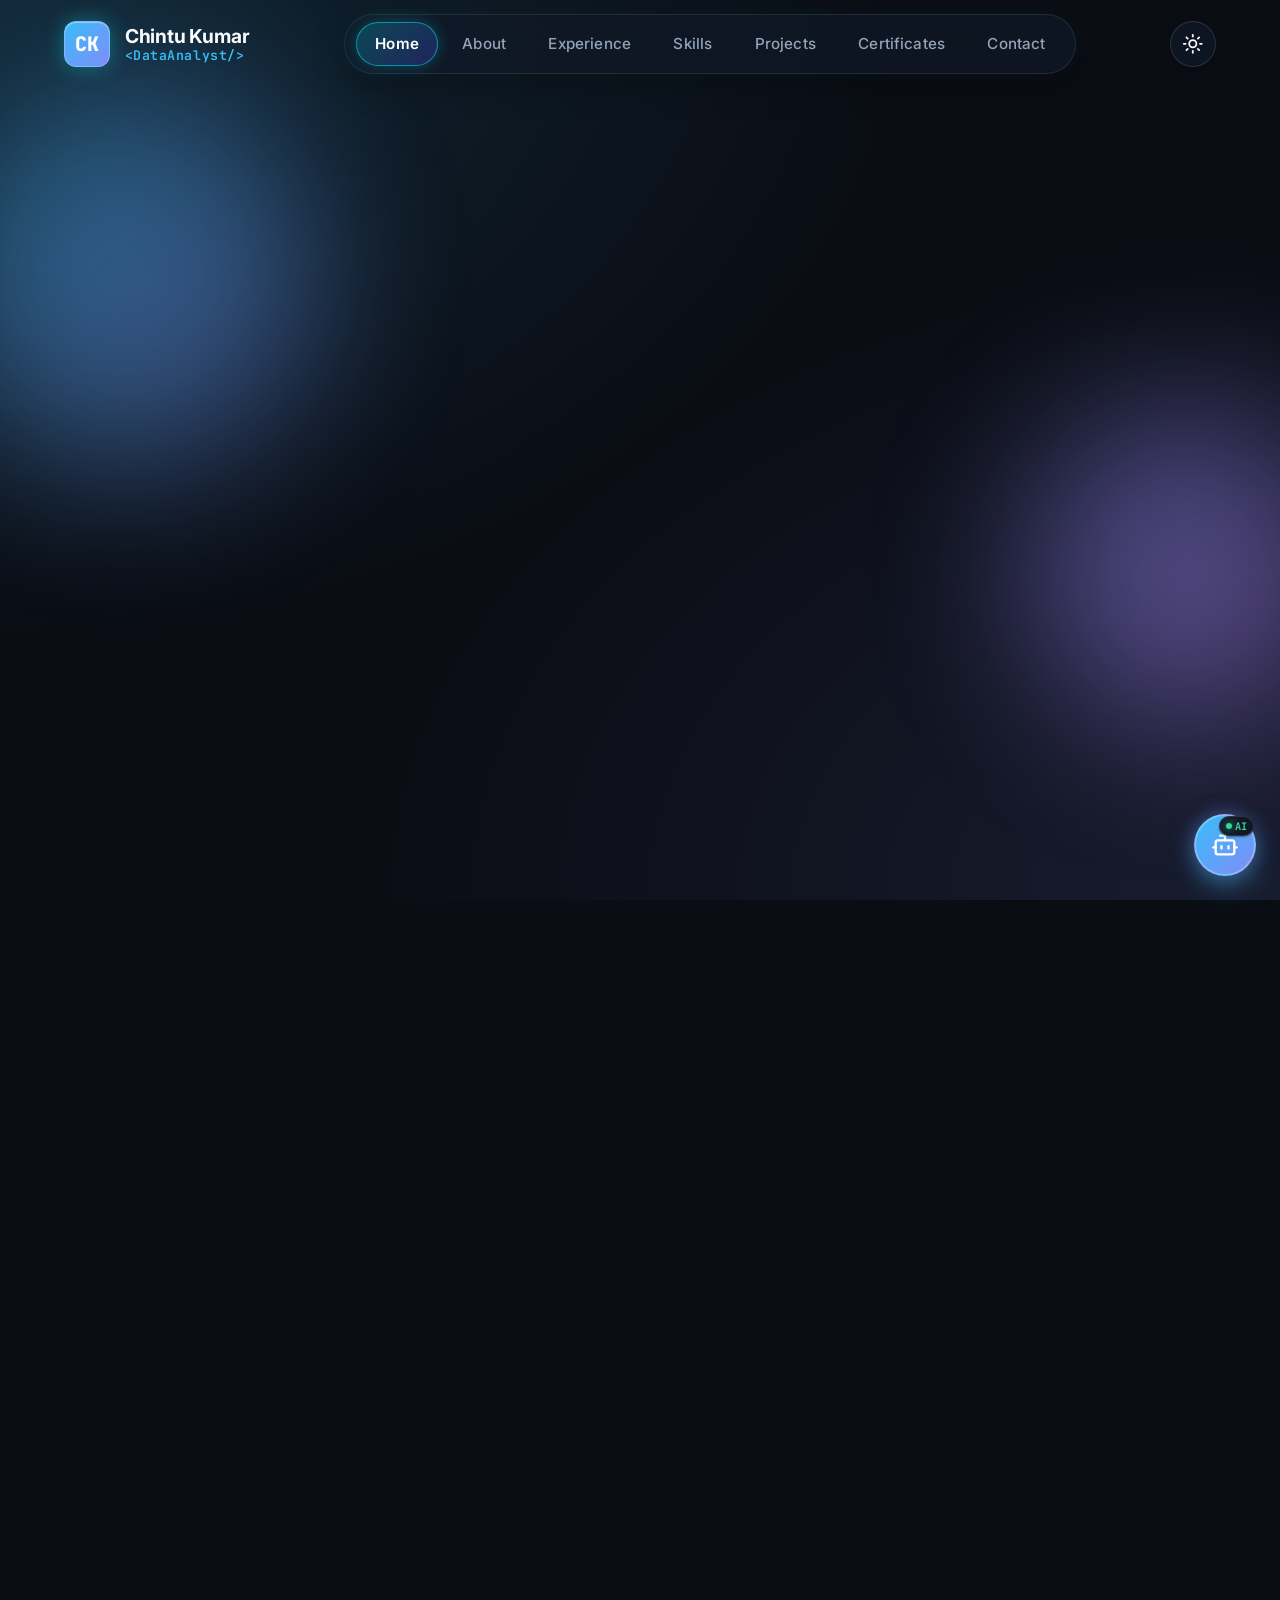
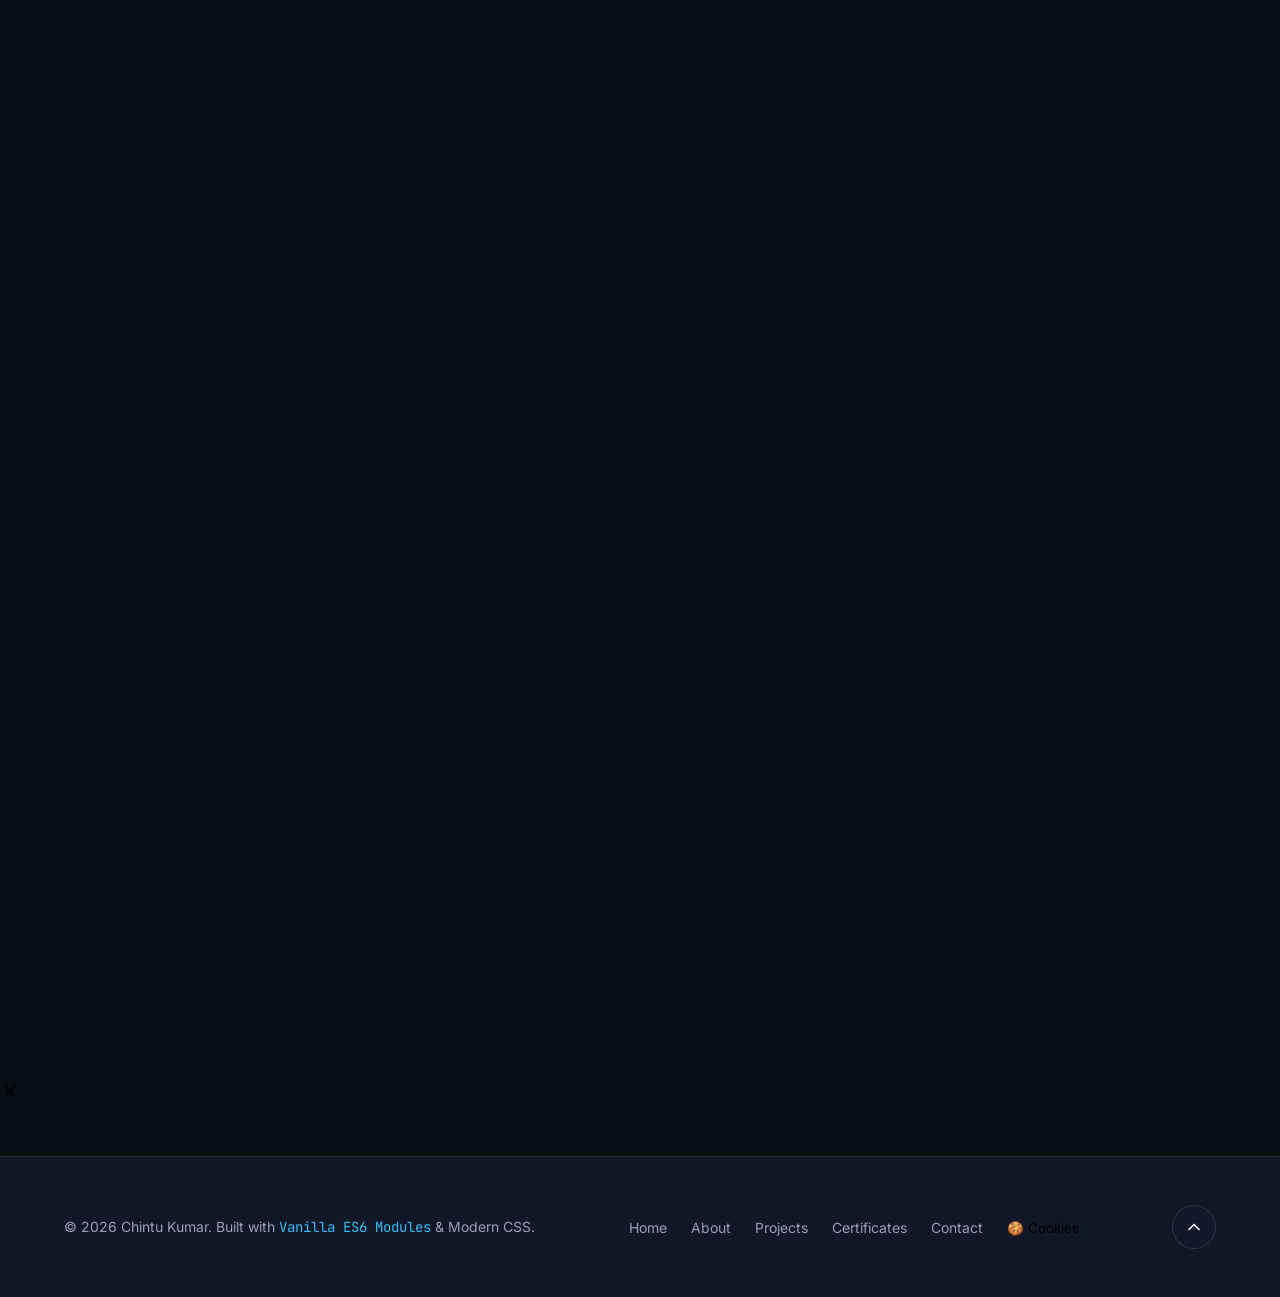
==== commit 5c2adb49: "Revert "Auto-update: Portfolio & ATS Resume updates (2026-09-30 05:32 PM)" This reverts commit b2347" ====
--- a/index.html
+++ b/index.html
@@ -124,328 +124,26 @@
             </div>
           </div>
 
-          <!-- Right: Data Analytics Command Center Card (Clean, Low-key, Professional) -->
+          <!-- Right: Interactive 3D WebGL Cyber Data Core Stage -->
           <div class="hero-visual reveal reveal-delay-2">
-            <!-- Floating Tech Badges -->
-            <div class="floating-pill pill-1">
-              <svg width="14" height="14" viewBox="0 0 24 24" fill="none" stroke="currentColor" stroke-width="2"><path d="M21 16V8a2 2 0 0 0-1-1.73l-7-4a2 2 0 0 0-2 0l-7 4A2 2 0 0 0 3 8v8a2 2 0 0 0 1 1.73l7 4a2 2 0 0 0 2 0l7-4A2 2 0 0 0 21 16z"/></svg>
-              <span>DAX &amp; Measures</span>
-            </div>
-            <div class="floating-pill pill-2">
-              <svg width="14" height="14" viewBox="0 0 24 24" fill="none" stroke="currentColor" stroke-width="2"><polygon points="12 2 2 7 12 12 22 7 12 2"/><polyline points="2 17 12 22 22 17"/><polyline points="2 12 12 17 22 12"/></svg>
-              <span>RFM Segmentation</span>
-            </div>
-
-            <div class="hero-analytics-card glow-border-3d" data-tilt data-tilt-max="6" data-tilt-scale="1.01">
-              <div class="analytics-card-header">
-                <div class="analytics-status-pill">
-                  <span class="pulse-dot" style="background-color: var(--accent-emerald);"></span>
-                  <span>Pipeline Active</span>
-                </div>
-                <div class="analytics-query-tag">SQL &bull; EDA_PIPELINE.py</div>
-              </div>
-
-              <div class="analytics-card-body">
-                <!-- Mini KPI telemetry row -->
-                <div class="analytics-kpi-row">
-                  <div class="analytics-kpi-item">
-                    <div class="kpi-item-val">100+</div>
-                    <div class="kpi-item-lbl">SQL Solved</div>
-                  </div>
-                  <div class="analytics-kpi-item">
-                    <div class="kpi-item-val">10K+</div>
-                    <div class="kpi-item-lbl">Rows Tested</div>
-                  </div>
-                  <div class="analytics-kpi-item">
-                    <div class="kpi-item-val">50K+</div>
-                    <div class="kpi-item-lbl">Data Cleaned</div>
-                  </div>
-                </div>
-
-                <!-- SVG Sparkline Chart -->
-                <div class="analytics-chart-container">
-                  <div class="chart-header-row">
-                    <div class="chart-legend">
-                      <span class="chart-legend-dot"></span>
-                      <span>EDA Trend Analysis</span>
-                    </div>
-                    <span class="chart-benchmark">+34.8% Efficiency</span>
-                  </div>
-                  <svg class="analytics-sparkline-svg" viewBox="0 0 360 80" preserveAspectRatio="none" aria-hidden="true">
-                    <defs>
-                      <linearGradient id="heroChartGrad" x1="0" y1="0" x2="0" y2="1">
-                        <stop offset="0%" stop-color="#38bdf8" stop-opacity="0.35"/>
-                        <stop offset="100%" stop-color="#38bdf8" stop-opacity="0.0"/>
-                      </linearGradient>
-                    </defs>
-                    <path d="M 0,65 Q 45,55 90,40 T 180,48 T 270,22 T 360,12 L 360,80 L 0,80 Z" fill="url(#heroChartGrad)"/>
-                    <path d="M 0,65 Q 45,55 90,40 T 180,48 T 270,22 T 360,12" fill="none" stroke="#38bdf8" stroke-width="2.5" stroke-linecap="round"/>
-                    <circle cx="90" cy="40" r="3.5" fill="#38bdf8"/>
-                    <circle cx="180" cy="48" r="3.5" fill="#818cf8"/>
-                    <circle cx="270" cy="22" r="3.5" fill="#38bdf8"/>
-                    <circle cx="360" cy="12" r="4.5" fill="#34d399"/>
-                  </svg>
-                </div>
-
-                <!-- ETL Pipeline Stages -->
-                <div class="analytics-pipeline-row">
-                  <div class="pipeline-step active">
-                    <svg width="12" height="12" viewBox="0 0 24 24" fill="none" stroke="currentColor" stroke-width="2.5"><polyline points="20 6 9 17 4 12"/></svg>
-                    <span>Extract</span>
-                  </div>
-                  <span class="pipeline-arrow">&rarr;</span>
-                  <div class="pipeline-step active">
-                    <svg width="12" height="12" viewBox="0 0 24 24" fill="none" stroke="currentColor" stroke-width="2.5"><polyline points="20 6 9 17 4 12"/></svg>
-                    <span>Clean</span>
-                  </div>
-                  <span class="pipeline-arrow">&rarr;</span>
-                  <div class="pipeline-step active">
-                    <svg width="12" height="12" viewBox="0 0 24 24" fill="none" stroke="currentColor" stroke-width="2.5"><polyline points="20 6 9 17 4 12"/></svg>
-                    <span>Transform</span>
-                  </div>
-                  <span class="pipeline-arrow">&rarr;</span>
-                  <div class="pipeline-step active">
-                    <span class="pulse-dot" style="width:6px;height:6px;background:#34d399;"></span>
-                    <span>Visualize</span>
-                  </div>
-                </div>
-              </div>
-            </div>
-          </div>
-        </div>
-      </div>
-    </section>
-
-    <!-- ====================================================================
-         ABOUT SECTION WITH 3D VISUALS & RESUME ACTION WIDGET
-         ==================================================================== -->
-    <!-- ====================================================================
-         ABOUT SECTION - UNBOXED, VISUAL DATA ARCHITECTURE
-         ==================================================================== -->
-    <!-- ====================================================================
-         ABOUT SECTION - STREAMLINED & STRUCTURED
-         ==================================================================== -->
-    <section id="about" class="about">
-      <div class="container">
-        <div class="section-header reveal">
-          <span class="section-tag">Profile Overview</span>
-          <h2 class="section-title">About Me</h2>
-          <p class="section-subtitle">Bridging raw data, statistical analysis, and executive decision-making.</p>
-        </div>
-
-        <div class="about-grid">
-          <!-- Left Column: Profile Card with Photo, Glowing Frame, Floating Chips & Clean Stats Row -->
-          <div class="about-profile-col reveal">
-            <div class="about-profile-card glow-border-3d" data-tilt data-tilt-max="4" data-tilt-scale="1.01">
-              
-              <!-- Circular Photo Frame with Glowing Border & Floating Chips -->
-              <div class="about-photo-wrapper">
-                <div class="about-photo-frame">
-                  <img src="assets/images/chintu_profile_square.jpg" alt="Chintu Kumar - Aspiring Data Analyst" class="about-photo-img" loading="eager" />
-                </div>
-
-                <!-- 3 Floating Chips around the photo -->
-                <div class="floating-chip chip-python" title="Python Data Analysis">
-                  <span class="chip-dot chip-dot-python"></span>
-                  <span class="chip-text">Python</span>
-                </div>
-                <div class="floating-chip chip-powerbi" title="Power BI Dashboards">
-                  <span class="chip-dot chip-dot-powerbi"></span>
-                  <span class="chip-text">Power BI</span>
-                </div>
-                <div class="floating-chip chip-sql" title="SQL Database Querying">
-                  <span class="chip-dot chip-dot-sql"></span>
-                  <span class="chip-text">SQL</span>
-                </div>
-              </div>
-
-              <!-- Clean Stats Row Directly Under Photo -->
-              <div class="about-photo-stats-row">
-                <div class="photo-stat-item">
-                  <div class="photo-stat-val">100+</div>
-                  <div class="photo-stat-lbl">SQL Queries</div>
-                </div>
-                <div class="photo-stat-divider" aria-hidden="true"></div>
-                <div class="photo-stat-item">
-                  <div class="photo-stat-val">10K+</div>
-                  <div class="photo-stat-lbl">Rows</div>
-                </div>
-                <div class="photo-stat-divider" aria-hidden="true"></div>
-                <div class="photo-stat-item">
-                  <div class="photo-stat-val">50K+</div>
-                  <div class="photo-stat-lbl">Data Cleaned</div>
-                </div>
-              </div>
-
-              <!-- Quick Info Badges Grid -->
-              <div class="about-facts-grid">
-                <div class="about-fact-item">
-                  <span class="fact-icon">🎓</span>
-                  <div class="fact-text">
-                    <span class="fact-label">Degree</span>
-                    <strong class="fact-val">B.Tech CSE (AI &amp; DS)</strong>
-                  </div>
-                </div>
-                <div class="about-fact-item">
-                  <span class="fact-icon">💼</span>
-                  <div class="fact-text">
-                    <span class="fact-label">Experience</span>
-                    <strong class="fact-val">Data Analyst Intern</strong>
-                  </div>
-                </div>
-                <div class="about-fact-item">
-                  <span class="fact-icon">📍</span>
-                  <div class="fact-text">
-                    <span class="fact-label">Location</span>
-                    <strong class="fact-val">Greater Noida / Delhi NCR</strong>
-                  </div>
-                </div>
-                <div class="about-fact-item">
-                  <span class="fact-icon">🚀</span>
-                  <div class="fact-text">
-                    <span class="fact-label">Availability</span>
-                    <strong class="fact-val">Open for Roles / Remote</strong>
-                  </div>
-                </div>
-              </div>
-
-              <!-- Resume Action Buttons -->
-              <div class="about-actions-row">
-                <button class="btn btn-primary btn-sm trigger-resume-modal" title="View original resume in fullscreen modal">
-                  <svg width="15" height="15" viewBox="0 0 24 24" fill="none" stroke="currentColor" stroke-width="2"><path d="M14.5 2H6a2 2 0 0 0-2 2v16a2 2 0 0 0 2 2h12a2 2 0 0 0 2-2V7.5L14.5 2z"/><polyline points="14 2 14 8 20 8"/><line x1="16" x2="8" y1="13" y2="13"/><line x1="16" x2="8" y1="17" y2="17"/></svg>
-                  <span>View Resume</span>
-                </button>
-                <a href="assets/Chintu_Kumar_Data_Analyst_Resume.pdf" download="Chintu_Kumar_Data_Analyst_Resume.pdf" class="btn btn-outline btn-sm" title="Download official PDF resume">
-                  <svg width="15" height="15" viewBox="0 0 24 24" fill="none" stroke="currentColor" stroke-width="2"><path d="M21 15v4a2 2 0 0 1-2 2H5a2 2 0 0 1-2-2v-4"/><polyline points="7 10 12 15 17 10"/><line x1="12" x2="12" y1="15" y2="3"/></svg>
-                  <span>Download PDF</span>
-                </a>
-              </div>
-
-            </div>
-          </div>
-
-          <!-- Right Column: 4 Analytical Focus Pillars -->
-          <div class="about-bio-col reveal reveal-delay-2">
-            <div class="about-bio-card glow-border-3d" data-tilt data-tilt-max="4" data-tilt-scale="1.01">
-              <h3 class="about-bio-heading">
-                <svg width="20" height="20" viewBox="0 0 24 24" fill="none" stroke="var(--accent-cyan)" stroke-width="2"><circle cx="12" cy="12" r="10"/><path d="M12 16v-4"/><path d="M12 8h.01"/></svg>
-                Analytical Thinker &amp; Problem Solver
-              </h3>
-              
-              <p id="about-bio" class="about-bio-text">
-                B.Tech Computer Science (AI &amp; Data Science) undergraduate at <strong>IIMT Engineering College</strong> with hands-on internship experience at <strong>Alfido Tech</strong>. Specialized in Python, SQL pipeline construction, exploratory data analysis (EDA), and interactive Power BI dashboard development. Passionate about automating data workflows, engineering RFM customer models, and translating complex datasets into clear, actionable business strategies.
-              </p>
-
-              <!-- 4 Analytical Focus Pillars Grid -->
-              <div class="about-pillars-grid">
-                <div class="pillar-card glow-border-3d" data-tilt data-tilt-max="6" data-tilt-scale="1.02">
-                  <div class="pillar-icon-wrap" style="color: var(--accent-cyan);">
-                    <svg width="22" height="22" viewBox="0 0 24 24" fill="none" stroke="currentColor" stroke-width="2"><path d="M21 16V8a2 2 0 0 0-1-1.73l-7-4a2 2 0 0 0-2 0l-7 4A2 2 0 0 0 3 8v8a2 2 0 0 0 1 1.73l7 4a2 2 0 0 0 2 0l7-4A2 2 0 0 0 21 16z"/><polyline points="3.27 6.96 12 12.01 20.73 6.96"/><line x1="12" y1="22.08" x2="12" y2="12"/></svg>
-                  </div>
-                  <div>
-                    <h4 class="pillar-title">Data Cleaning &amp; Wrangling</h4>
-                    <p class="pillar-desc">Cleaning 50,000+ raw rows using Pandas &amp; NumPy, resolving null values, outliers, and automating ETL tasks.</p>
-                  </div>
-                </div>
-
-                <div class="pillar-card glow-border-3d" data-tilt data-tilt-max="6" data-tilt-scale="1.02">
-                  <div class="pillar-icon-wrap" style="color: var(--accent-emerald);">
-                    <svg width="22" height="22" viewBox="0 0 24 24" fill="none" stroke="currentColor" stroke-width="2"><line x1="18" y1="20" x2="18" y2="10"/><line x1="12" y1="20" x2="12" y2="4"/><line x1="6" y1="20" x2="6" y2="14"/></svg>
-                  </div>
-                  <div>
-                    <h4 class="pillar-title">Exploratory Analysis (EDA)</h4>
-                    <p class="pillar-desc">Engineering RFM segmentation, customer lifetime metrics, and detecting high-value business trends.</p>
-                  </div>
-                </div>
-
-                <div class="pillar-card glow-border-3d" data-tilt data-tilt-max="6" data-tilt-scale="1.02">
-                  <div class="pillar-icon-wrap" style="color: var(--accent-violet);">
-                    <svg width="22" height="22" viewBox="0 0 24 24" fill="none" stroke="currentColor" stroke-width="2"><rect x="3" y="3" width="18" height="18" rx="2"/><path d="M3 9h18"/><path d="M9 21V9"/></svg>
-                  </div>
-                  <div>
-                    <h4 class="pillar-title">Power BI &amp; DAX Dashboards</h4>
-                    <p class="pillar-desc">Architecting interactive multi-page dashboards, KPI scorecards, and DAX calculations (CALCULATE, SUMX, RANKX).</p>
-                  </div>
-                </div>
-
-                <div class="pillar-card glow-border-3d" data-tilt data-tilt-max="6" data-tilt-scale="1.02">
-                  <div class="pillar-icon-wrap" style="color: #f59e0b;">
-                    <svg width="22" height="22" viewBox="0 0 24 24" fill="none" stroke="currentColor" stroke-width="2"><ellipse cx="12" cy="5" rx="9" ry="3"/><path d="M21 12c0 1.66-4 3-9 3s-9-1.34-9-3"/><path d="M3 5v14c0 1.66 4 3 9 3s9-1.34 9-3V5"/></svg>
-                  </div>
-                  <div>
-                    <h4 class="pillar-title">SQL Querying &amp; Optimization</h4>
-                    <p class="pillar-desc">Writing complex SQL queries with CTEs, window functions, and multi-table joins (100+ complex SQL queries solved).</p>
-                  </div>
-                </div>
-              </div>
-
-            </div>
-          </div>
-        </div>
-      </div>
-    </section>
-
-    <!-- ====================================================================
-         EXPERIENCE & EDUCATION TIMELINE
-         ==================================================================== -->
-    <section id="experience" class="timeline">
-      <div class="container">
-        <div class="section-header reveal">
-          <span class="section-tag">Career &amp; Education</span>
-          <h2 class="section-title">Experience &amp; Academic Background</h2>
-          <p class="section-subtitle">Hands-on internships, dataset preprocessing pipelines, and continuous academic growth in AI &amp; Data Science.</p>
-        </div>
-
-        <div class="timeline-tabs reveal">
-          <button class="timeline-tab-btn active" data-tab="experience">Work Experience</button>
-          <button class="timeline-tab-btn" data-tab="education">Education &amp; Degrees</button>
-        </div>
-
-        <div id="timeline-items-container" class="timeline-container">
-          <!-- Injected by JavaScript timeline.js -->
-        </div>
-      </div>
-    </section>
-
-    <!-- ====================================================================
-         SKILLS SECTION
-         ==================================================================== -->
-    <section id="skills" class="skills">
-      <div class="container">
-        <div class="section-header reveal">
-          <span class="section-tag">Technical Competencies</span>
-          <h2 class="section-title">Skills &amp; Technologies</h2>
-          <p class="section-subtitle">Core programming languages, data manipulation packages, and business intelligence suites.</p>
-        </div>
-
-        <div class="skills-filter-group reveal">
-          <button class="skills-filter-btn active" data-category="all">All Skills</button>
-          <button class="skills-filter-btn" data-category="frontend">Python &amp; SQL</button>
-          <button class="skills-filter-btn" data-category="backend">BI &amp; Visualization</button>
-          <button class="skills-filter-btn" data-category="devops">Databases &amp; ETL</button>
-          <button class="skills-filter-btn" data-category="tools">Analytics &amp; Tools</button>
-        </div>
-
-        <div id="skills-grid" class="skills-grid">
-          <!-- Injected by JavaScript skills.js -->
-        </div>
-
-        <!-- Interactive 3D WebGL Cyber Data Core Stage in Skills Section -->
-        <div class="skills-3d-showcase reveal" style="margin-top: clamp(2.5rem, 4vw, 3.5rem);">
-          <div class="skills-3d-wrapper">
-            <div class="hero-3d-container glow-border-3d" id="skills-3d-stage">
+            <div class="floating-3d-tag">
+              <span class="pulse-dot" style="background-color: var(--accent-cyan);"></span>
+              <span>Interactive 3D WebGL</span>
+            </div>
+
+            <div class="hero-3d-container glow-border-3d" id="hero-3d-stage">
               <!-- 3D Header HUD Bar -->
               <div class="hero-3d-hud-header">
                 <div class="hero-3d-status">
                   <span class="pulse-dot"></span>
-                  <span>Interactive 3D Tech Core</span>
-                </div>
-                <div class="hero-3d-tag">Python &bull; SQL &bull; Power BI Stack</div>
+                  <span>3D Cyber Data Core</span>
+                </div>
+                <div class="hero-3d-tag">Python • SQL • Power BI</div>
               </div>
 
               <!-- 3D Canvas Viewport -->
               <div class="hero-3d-canvas-wrapper" title="Click and drag to rotate the 3D core in real-time">
-                <canvas id="skills-3d-canvas"></canvas>
+                <canvas id="hero-3d-canvas"></canvas>
                 <div class="hero-3d-hint">Drag to rotate in 3D</div>
 
                 <!-- 3D Interactive Controls -->
@@ -485,7 +183,185 @@
                 </div>
               </div>
             </div>
+
+            <div class="hero-sub-kpi-badge floating-3d-badge">
+              <span class="pulse-dot" style="background-color: var(--accent-violet);"></span>
+              <span>EDA • RFM • DAX • Python Pipelines</span>
+            </div>
           </div>
+        </div>
+      </div>
+    </section>
+
+    <!-- ====================================================================
+         ABOUT SECTION WITH 3D VISUALS & RESUME ACTION WIDGET
+         ==================================================================== -->
+    <!-- ====================================================================
+         ABOUT SECTION - UNBOXED, VISUAL DATA ARCHITECTURE
+         ==================================================================== -->
+    <!-- ====================================================================
+         ABOUT SECTION - STREAMLINED & STRUCTURED
+         ==================================================================== -->
+    <section id="about" class="about">
+      <div class="container">
+        <div class="section-header reveal">
+          <span class="section-tag">Profile Overview</span>
+          <h2 class="section-title">About Me</h2>
+          <p class="section-subtitle">Bridging raw data, statistical analysis, and executive decision-making.</p>
+        </div>
+
+        <div class="about-grid">
+          <!-- Left Column: Biography & Fast Facts -->
+          <div class="about-bio-col reveal">
+            <div class="about-bio-card glow-border-3d" data-tilt data-tilt-max="5" data-tilt-scale="1.01">
+              <h3 class="about-bio-heading">Analytical Thinker &amp; Problem Solver</h3>
+              
+              <p id="about-bio" class="about-bio-text">
+                B.Tech Computer Science (AI &amp; Data Science) undergraduate at <strong>IIMT Engineering College</strong> with hands-on internship experience at <strong>Alfido Tech</strong>. Specialized in Python, SQL pipeline construction, exploratory data analysis (EDA), and interactive Power BI dashboard development. Passionate about automating data workflows, engineering RFM customer models, and translating complex datasets into clear, actionable business strategies.
+              </p>
+
+              <!-- Quick Info Badges Grid -->
+              <div class="about-facts-grid">
+                <div class="about-fact-item">
+                  <span class="fact-icon">🎓</span>
+                  <div class="fact-text">
+                    <span class="fact-label">Degree</span>
+                    <strong class="fact-val">B.Tech CSE (AI &amp; DS)</strong>
+                  </div>
+                </div>
+                <div class="about-fact-item">
+                  <span class="fact-icon">💼</span>
+                  <div class="fact-text">
+                    <span class="fact-label">Experience</span>
+                    <strong class="fact-val">Data Analyst Intern</strong>
+                  </div>
+                </div>
+                <div class="about-fact-item">
+                  <span class="fact-icon">📍</span>
+                  <div class="fact-text">
+                    <span class="fact-label">Location</span>
+                    <strong class="fact-val">Greater Noida / Delhi NCR</strong>
+                  </div>
+                </div>
+                <div class="about-fact-item">
+                  <span class="fact-icon">🚀</span>
+                  <div class="fact-text">
+                    <span class="fact-label">Availability</span>
+                    <strong class="fact-val">Open for Roles / Remote</strong>
+                  </div>
+                </div>
+              </div>
+
+              <!-- Resume Action Buttons -->
+              <div class="about-actions-row">
+                <button class="btn btn-primary btn-sm trigger-resume-modal" title="View original resume in fullscreen modal">
+                  <svg width="15" height="15" viewBox="0 0 24 24" fill="none" stroke="currentColor" stroke-width="2"><path d="M14.5 2H6a2 2 0 0 0-2 2v16a2 2 0 0 0 2 2h12a2 2 0 0 0 2-2V7.5L14.5 2z"/><polyline points="14 2 14 8 20 8"/><line x1="16" x2="8" y1="13" y2="13"/><line x1="16" x2="8" y1="17" y2="17"/></svg>
+                  <span>View Resume</span>
+                </button>
+                <a href="assets/Chintu_Kumar_Data_Analyst_Resume.pdf" download="Chintu_Kumar_Data_Analyst_Resume.pdf" class="btn btn-outline btn-sm" title="Download official PDF resume">
+                  <svg width="15" height="15" viewBox="0 0 24 24" fill="none" stroke="currentColor" stroke-width="2"><path d="M21 15v4a2 2 0 0 1-2 2H5a2 2 0 0 1-2-2v-4"/><polyline points="7 10 12 15 17 10"/><line x1="12" x2="12" y1="15" y2="3"/></svg>
+                  <span>Download PDF</span>
+                </a>
+              </div>
+            </div>
+          </div>
+
+          <!-- Right Column: 4 Analytical Focus Pillars -->
+          <div class="about-pillars-col reveal reveal-delay-2">
+            <div class="about-pillars-grid">
+              <div class="pillar-card glow-border-3d" data-tilt data-tilt-max="8" data-tilt-scale="1.02">
+                <div class="pillar-icon-wrap" style="color: var(--accent-cyan);">
+                  <svg width="22" height="22" viewBox="0 0 24 24" fill="none" stroke="currentColor" stroke-width="2"><path d="M21 16V8a2 2 0 0 0-1-1.73l-7-4a2 2 0 0 0-2 0l-7 4A2 2 0 0 0 3 8v8a2 2 0 0 0 1 1.73l7 4a2 2 0 0 0 2 0l7-4A2 2 0 0 0 21 16z"/><polyline points="3.27 6.96 12 12.01 20.73 6.96"/><line x1="12" y1="22.08" x2="12" y2="12"/></svg>
+                </div>
+                <div>
+                  <h4 class="pillar-title">Data Cleaning &amp; Wrangling</h4>
+                  <p class="pillar-desc">Cleaning 50,000+ raw rows using Pandas &amp; NumPy, resolving null values, outliers, and automating ETL tasks.</p>
+                </div>
+              </div>
+
+              <div class="pillar-card glow-border-3d" data-tilt data-tilt-max="8" data-tilt-scale="1.02">
+                <div class="pillar-icon-wrap" style="color: var(--accent-emerald);">
+                  <svg width="22" height="22" viewBox="0 0 24 24" fill="none" stroke="currentColor" stroke-width="2"><line x1="18" y1="20" x2="18" y2="10"/><line x1="12" y1="20" x2="12" y2="4"/><line x1="6" y1="20" x2="6" y2="14"/></svg>
+                </div>
+                <div>
+                  <h4 class="pillar-title">Exploratory Analysis (EDA)</h4>
+                  <p class="pillar-desc">Engineering RFM segmentation, customer lifetime metrics, and detecting high-value business trends.</p>
+                </div>
+              </div>
+
+              <div class="pillar-card glow-border-3d" data-tilt data-tilt-max="8" data-tilt-scale="1.02">
+                <div class="pillar-icon-wrap" style="color: var(--accent-violet);">
+                  <svg width="22" height="22" viewBox="0 0 24 24" fill="none" stroke="currentColor" stroke-width="2"><rect x="3" y="3" width="18" height="18" rx="2"/><path d="M3 9h18"/><path d="M9 21V9"/></svg>
+                </div>
+                <div>
+                  <h4 class="pillar-title">Power BI &amp; DAX Dashboards</h4>
+                  <p class="pillar-desc">Architecting interactive multi-page dashboards, KPI scorecards, and DAX calculations (CALCULATE, SUMX, RANKX).</p>
+                </div>
+              </div>
+
+              <div class="pillar-card glow-border-3d" data-tilt data-tilt-max="8" data-tilt-scale="1.02">
+                <div class="pillar-icon-wrap" style="color: #f59e0b;">
+                  <svg width="22" height="22" viewBox="0 0 24 24" fill="none" stroke="currentColor" stroke-width="2"><ellipse cx="12" cy="5" rx="9" ry="3"/><path d="M21 12c0 1.66-4 3-9 3s-9-1.34-9-3"/><path d="M3 5v14c0 1.66 4 3 9 3s9-1.34 9-3V5"/></svg>
+                </div>
+                <div>
+                  <h4 class="pillar-title">SQL Querying &amp; Optimization</h4>
+                  <p class="pillar-desc">Writing complex SQL queries with CTEs, window functions, and multi-table joins (100+ complex SQL queries solved).</p>
+                </div>
+              </div>
+            </div>
+          </div>
+        </div>
+
+        <!-- Integrated Key Metrics Strip -->
+        <div id="stats-container" class="about-stats-strip reveal">
+          <!-- Injected by JavaScript statsCounter.js -->
+        </div>
+      </div>
+    </section>
+
+    <!-- ====================================================================
+         EXPERIENCE & EDUCATION TIMELINE
+         ==================================================================== -->
+    <section id="experience" class="timeline">
+      <div class="container">
+        <div class="section-header reveal">
+          <span class="section-tag">Career &amp; Education</span>
+          <h2 class="section-title">Experience &amp; Academic Background</h2>
+          <p class="section-subtitle">Hands-on internships, dataset preprocessing pipelines, and continuous academic growth in AI &amp; Data Science.</p>
+        </div>
+
+        <div class="timeline-tabs reveal">
+          <button class="timeline-tab-btn active" data-tab="experience">Work Experience</button>
+          <button class="timeline-tab-btn" data-tab="education">Education &amp; Degrees</button>
+        </div>
+
+        <div id="timeline-items-container" class="timeline-container">
+          <!-- Injected by JavaScript timeline.js -->
+        </div>
+      </div>
+    </section>
+
+    <!-- ====================================================================
+         SKILLS SECTION
+         ==================================================================== -->
+    <section id="skills" class="skills">
+      <div class="container">
+        <div class="section-header reveal">
+          <span class="section-tag">Technical Competencies</span>
+          <h2 class="section-title">Skills &amp; Technologies</h2>
+          <p class="section-subtitle">Core programming languages, data manipulation packages, and business intelligence suites.</p>
+        </div>
+
+        <div class="skills-filter-group reveal">
+          <button class="skills-filter-btn active" data-category="all">All Skills</button>
+          <button class="skills-filter-btn" data-category="frontend">Python &amp; SQL</button>
+          <button class="skills-filter-btn" data-category="backend">BI &amp; Visualization</button>
+          <button class="skills-filter-btn" data-category="devops">Databases &amp; ETL</button>
+          <button class="skills-filter-btn" data-category="tools">Analytics &amp; Tools</button>
+        </div>
+
+        <div id="skills-grid" class="skills-grid">
+          <!-- Injected by JavaScript skills.js -->
         </div>
       </div>
     </section>
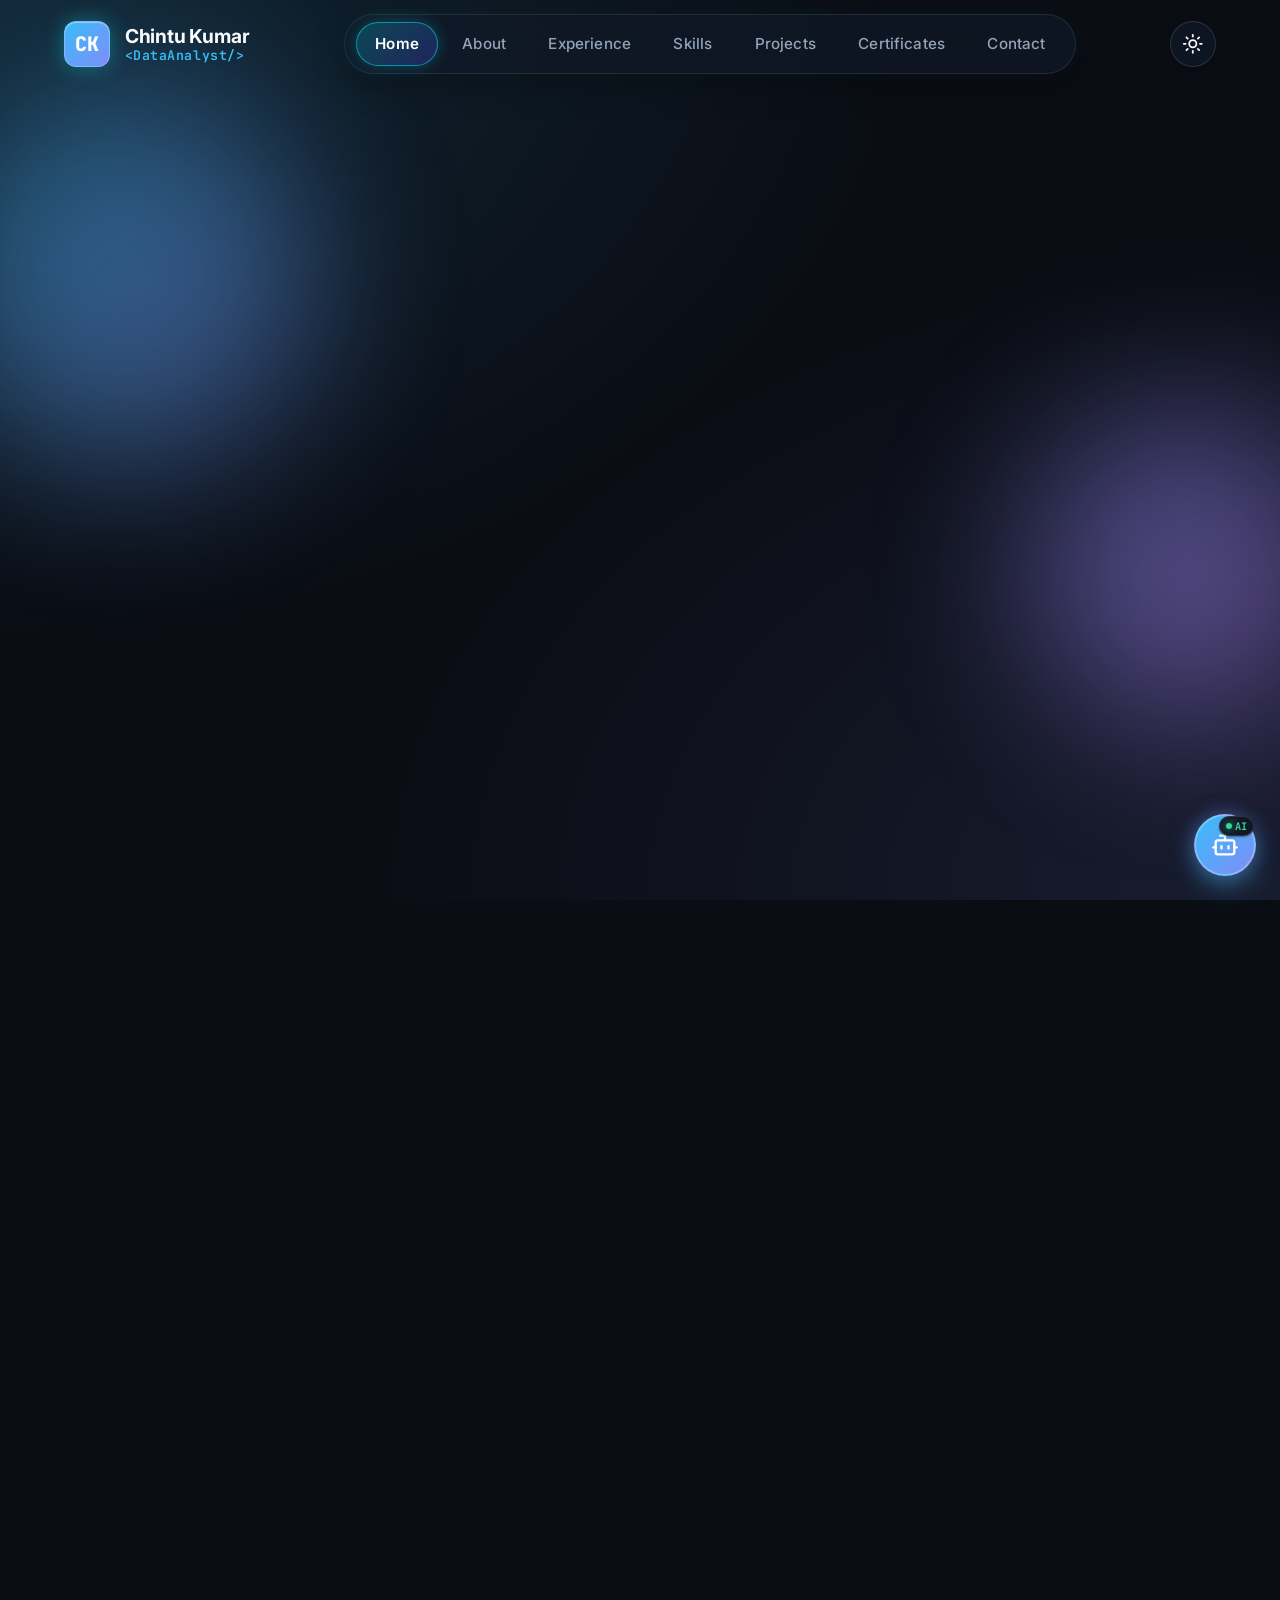
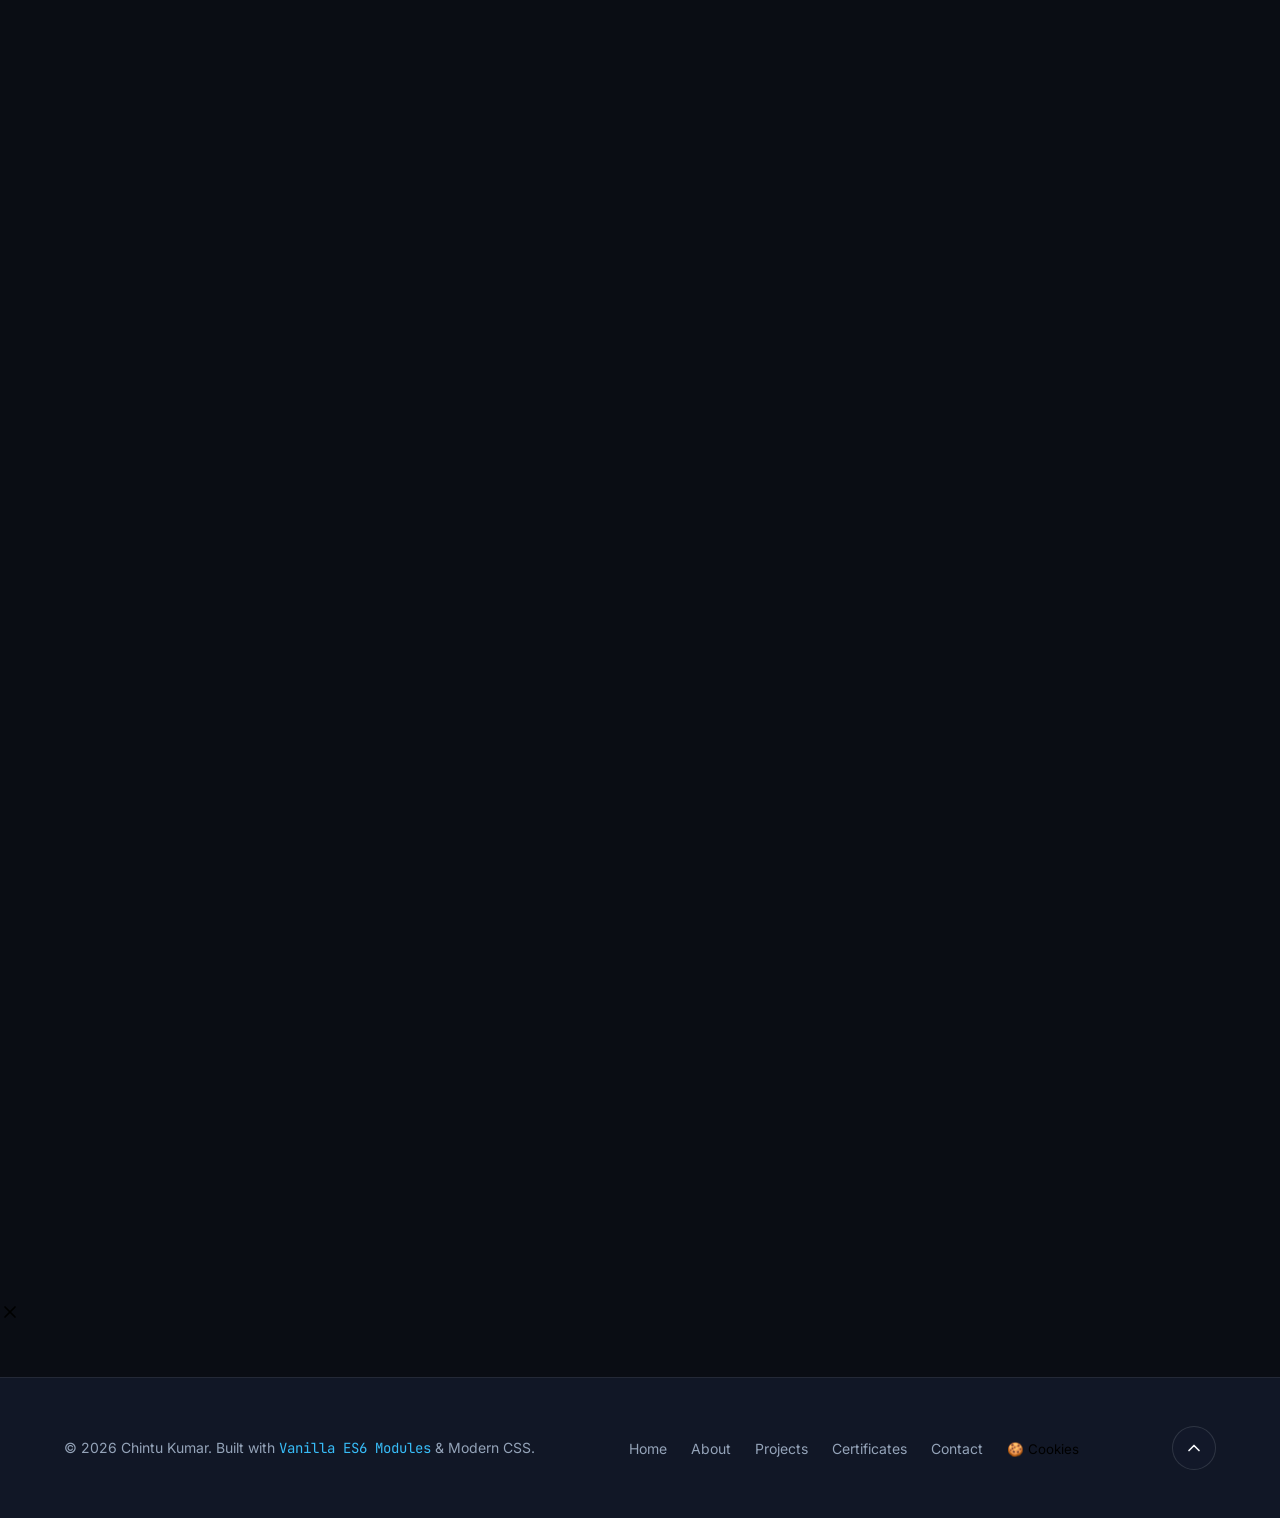
==== commit dd77b1e6: "Auto-update: Portfolio & ATS Resume updates (2026-09-30 05:44 PM)" ====
--- a/index.html
+++ b/index.html
@@ -208,6 +208,17 @@
           <span class="section-tag">Profile Overview</span>
           <h2 class="section-title">About Me</h2>
           <p class="section-subtitle">Bridging raw data, statistical analysis, and executive decision-making.</p>
+
+          <!-- Centered Round Profile Photo in About Section Middle -->
+          <div class="about-center-avatar">
+            <div class="about-avatar-ring">
+              <img src="assets/images/chintu_profile_square.jpg" alt="Chintu Kumar - Data Analyst" class="about-avatar-img" loading="eager" />
+            </div>
+            <div class="about-avatar-badge">
+              <span class="pulse-dot" style="background-color: var(--accent-cyan);"></span>
+              <span><strong>Chintu Kumar</strong> &bull; Data Analyst</span>
+            </div>
+          </div>
         </div>
 
         <div class="about-grid">
